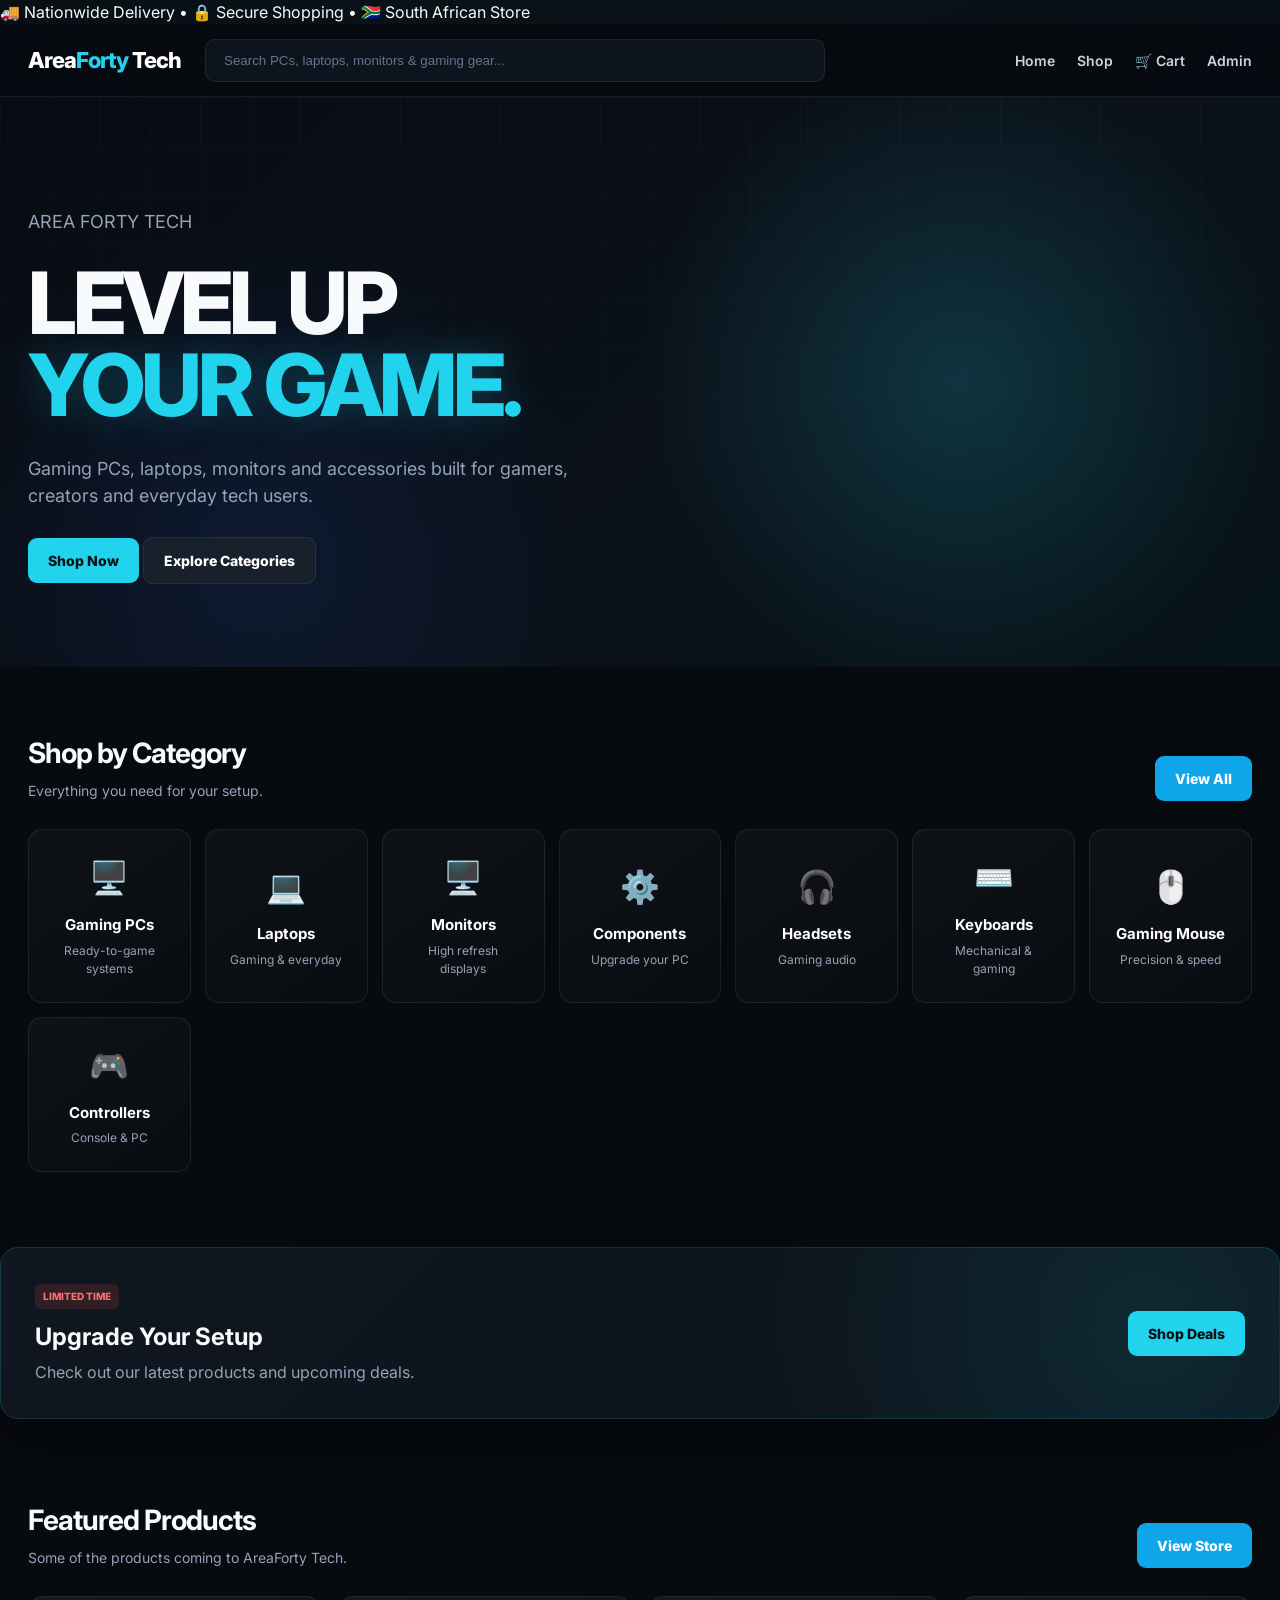
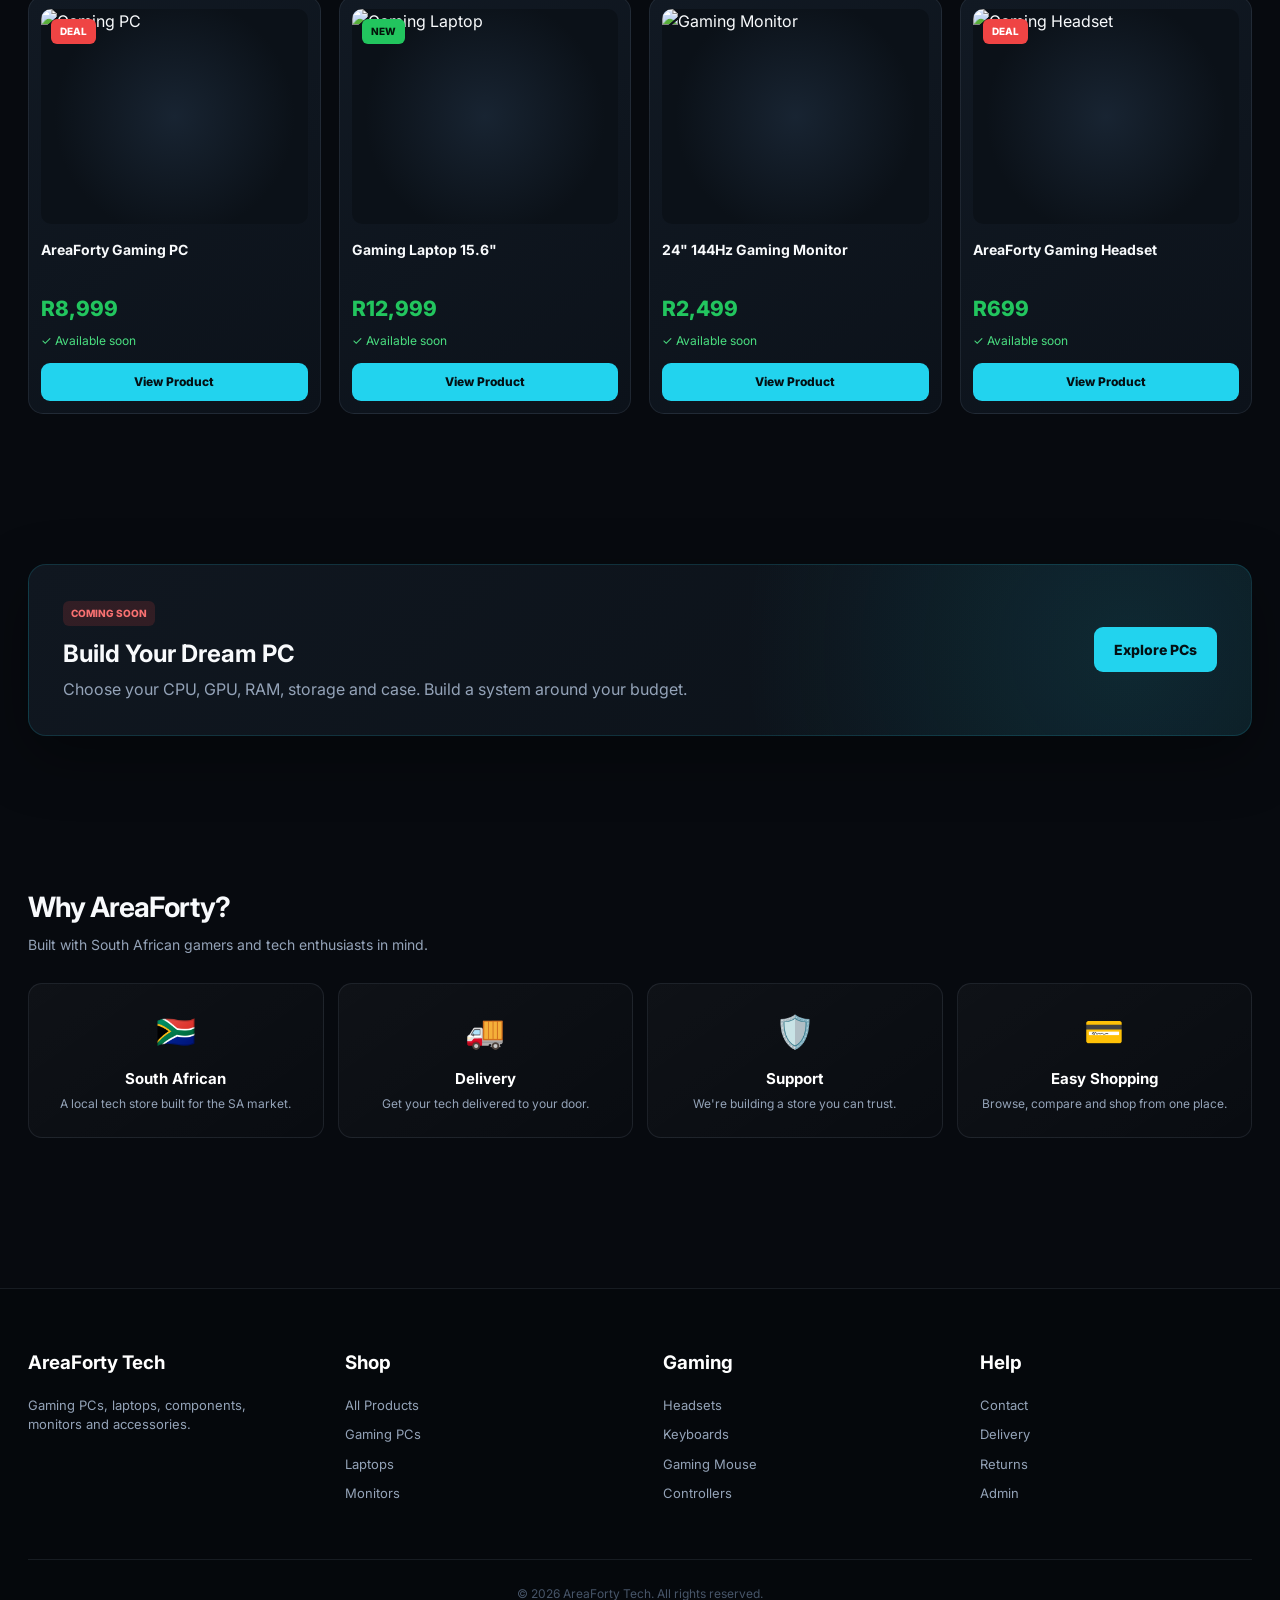
==== index.html @ a39dfaf0 "Revise index.html with updates and enhancements Updated the title and added an announcement section." ====
<!doctype html>
<html lang="en">

<head>

    <meta charset="UTF-8">

    <meta
        name="viewport"
        content="width=device-width, initial-scale=1.0"
    >

    <title>AreaForty Tech | Gaming & Technology</title>

    <link rel="stylesheet" href="style.css">

</head>

<body>


<!-- =====================================================
     TOP ANNOUNCEMENT
===================================================== -->

<div class="announcement">

    🚚 Nationwide Delivery
    <span>•</span>
    🔒 Secure Shopping
    <span>•</span>
    🇿🇦 South African Store

</div>


<!-- =====================================================
     HEADER
===================================================== -->

<header>

    <div class="header-inner">

        <a href="index.html" class="logo">
            Area<span>Forty</span> Tech
        </a>


        <div class="search-box">

            <input
                type="text"
                placeholder="Search PCs, laptops, monitors & gaming gear..."
            >

        </div>


        <nav>

            <a href="index.html">
                Home
            </a>

            <a href="shop.html">
                Shop
            </a>

            <a href="cart.html">
                🛒 Cart
            </a>

            <a href="admin.html">
                Admin
            </a>

        </nav>

    </div>

</header>


<!-- =====================================================
     HERO
===================================================== -->

<section class="hero">

    <div class="hero-content">

        <p class="hero-label">
            AREA FORTY TECH
        </p>


        <h1>

            LEVEL UP<br>

            <span>YOUR GAME.</span>

        </h1>


        <p>

            Gaming PCs, laptops, monitors and accessories
            built for gamers, creators and everyday tech users.

        </p>


        <div>

            <a
                href="shop.html"
                class="btn"
            >
                Shop Now
            </a>


            <a
                href="#categories"
                class="btn btn-dark"
            >
                Explore Categories
            </a>

        </div>

    </div>

</section>


<!-- =====================================================
     CATEGORIES
===================================================== -->

<section
    class="categories"
    id="categories"
>

    <div class="section-title">

        <div>

            <h2>
                Shop by Category
            </h2>

            <p>
                Everything you need for your setup.
            </p>

        </div>


        <a
            href="shop.html"
            class="btn btn-blue"
        >
            View All
        </a>

    </div>


    <div class="category-grid">


        <a
            href="shop.html?category=gaming-pc"
            class="category"
        >

            <div class="category-icon">
                🖥️
            </div>

            <h3>
                Gaming PCs
            </h3>

            <p>
                Ready-to-game systems
            </p>

        </a>


        <a
            href="shop.html?category=laptops"
            class="category"
        >

            <div class="category-icon">
                💻
            </div>

            <h3>
                Laptops
            </h3>

            <p>
                Gaming & everyday
            </p>

        </a>


        <a
            href="shop.html?category=monitors"
            class="category"
        >

            <div class="category-icon">
                🖥️
            </div>

            <h3>
                Monitors
            </h3>

            <p>
                High refresh displays
            </p>

        </a>


        <a
            href="shop.html?category=components"
            class="category"
        >

            <div class="category-icon">
                ⚙️
            </div>

            <h3>
                Components
            </h3>

            <p>
                Upgrade your PC
            </p>

        </a>


        <a
            href="shop.html?category=headsets"
            class="category"
        >

            <div class="category-icon">
                🎧
            </div>

            <h3>
                Headsets
            </h3>

            <p>
                Gaming audio
            </p>

        </a>


        <a
            href="shop.html?category=keyboards"
            class="category"
        >

            <div class="category-icon">
                ⌨️
            </div>

            <h3>
                Keyboards
            </h3>

            <p>
                Mechanical & gaming
            </p>

        </a>


        <a
            href="shop.html?category=mouse"
            class="category"
        >

            <div class="category-icon">
                🖱️
            </div>

            <h3>
                Gaming Mouse
            </h3>

            <p>
                Precision & speed
            </p>

        </a>


        <a
            href="shop.html?category=controllers"
            class="category"
        >

            <div class="category-icon">
                🎮
            </div>

            <h3>
                Controllers
            </h3>

            <p>
                Console & PC
            </p>

        </a>


    </div>

</section>


<!-- =====================================================
     PROMOTION
===================================================== -->

<section class="deal-banner">

    <div>

        <span class="discount">
            LIMITED TIME
        </span>


        <h2>
            Upgrade Your Setup
        </h2>


        <p>
            Check out our latest products and upcoming deals.
        </p>

    </div>


    <a
        href="shop.html"
        class="btn"
    >
        Shop Deals
    </a>

</section>


<!-- =====================================================
     FEATURED PRODUCTS
===================================================== -->

<section class="section">

    <div class="section-title">

        <div>

            <h2>
                Featured Products
            </h2>

            <p>
                Some of the products coming to AreaForty Tech.
            </p>

        </div>


        <a
            href="shop.html"
            class="btn btn-blue"
        >
            View Store
        </a>

    </div>


    <div class="grid">


        <!-- PRODUCT 1 -->

        <div class="card">

            <span class="badge sale">
                DEAL
            </span>


            <div class="product-image">

                <img
                    src="images/gaming-pc.jpg"
                    alt="Gaming PC"
                >

            </div>


            <div class="product-name">
                AreaForty Gaming PC
            </div>


            <div class="price">
                R8,999
            </div>


            <div class="stock">
                ✓ Available soon
            </div>


            <div class="card-actions">

                <a
                    href="shop.html"
                    class="btn"
                >
                    View Product
                </a>

            </div>

        </div>


        <!-- PRODUCT 2 -->

        <div class="card">

            <span class="badge new">
                NEW
            </span>


            <div class="product-image">

                <img
                    src="images/gaming-laptop.jpg"
                    alt="Gaming Laptop"
                >

            </div>


            <div class="product-name">
                Gaming Laptop 15.6"
            </div>


            <div class="price">
                R12,999
            </div>


            <div class="stock">
                ✓ Available soon
            </div>


            <div class="card-actions">

                <a
                    href="shop.html"
                    class="btn"
                >
                    View Product
                </a>

            </div>

        </div>


        <!-- PRODUCT 3 -->

        <div class="card">

            <div class="product-image">

                <img
                    src="images/monitor.jpg"
                    alt="Gaming Monitor"
                >

            </div>


            <div class="product-name">
                24" 144Hz Gaming Monitor
            </div>


            <div class="price">
                R2,499
            </div>


            <div class="stock">
                ✓ Available soon
            </div>


            <div class="card-actions">

                <a
                    href="shop.html"
                    class="btn"
                >
                    View Product
                </a>

            </div>

        </div>


        <!-- PRODUCT 4 -->

        <div class="card">

            <span class="badge sale">
                DEAL
            </span>


            <div class="product-image">

                <img
                    src="images/gaming-headset.jpg"
                    alt="Gaming Headset"
                >

            </div>


            <div class="product-name">
                AreaForty Gaming Headset
            </div>


            <div class="price">
                R699
            </div>


            <div class="stock">
                ✓ Available soon
            </div>


            <div class="card-actions">

                <a
                    href="shop.html"
                    class="btn"
                >
                    View Product
                </a>

            </div>

        </div>


    </div>

</section>


<!-- =====================================================
     PC BUILDER
===================================================== -->

<section class="section">

    <div class="deal-banner">

        <div>

            <span class="discount">
                COMING SOON
            </span>


            <h2>
                Build Your Dream PC
            </h2>


            <p>
                Choose your CPU, GPU, RAM, storage and case.
                Build a system around your budget.
            </p>

        </div>


        <a
            href="shop.html"
            class="btn"
        >
            Explore PCs
        </a>

    </div>

</section>


<!-- =====================================================
     WHY AREA FORTY
===================================================== -->

<section class="section">

    <div class="section-title">

        <div>

            <h2>
                Why AreaForty?
            </h2>

            <p>
                Built with South African gamers and tech
                enthusiasts in mind.
            </p>

        </div>

    </div>


    <div class="category-grid">


        <div class="category">

            <div class="category-icon">
                🇿🇦
            </div>

            <h3>
                South African
            </h3>

            <p>
                A local tech store built for the SA market.
            </p>

        </div>


        <div class="category">

            <div class="category-icon">
                🚚
            </div>

            <h3>
                Delivery
            </h3>

            <p>
                Get your tech delivered to your door.
            </p>

        </div>


        <div class="category">

            <div class="category-icon">
                🛡️
            </div>

            <h3>
                Support
            </h3>

            <p>
                We're building a store you can trust.
            </p>

        </div>


        <div class="category">

            <div class="category-icon">
                💳
            </div>

            <h3>
                Easy Shopping
            </h3>

            <p>
                Browse, compare and shop from one place.
            </p>

        </div>


    </div>

</section>


<!-- =====================================================
     FOOTER
===================================================== -->

<footer>

    <div class="footer-grid">


        <div>

            <h3>
                AreaForty Tech
            </h3>

            <p>
                Gaming PCs, laptops, components,
                monitors and accessories.
            </p>

        </div>


        <div>

            <h3>
                Shop
            </h3>

            <a href="shop.html">
                All Products
            </a>

            <a href="shop.html?category=gaming-pc">
                Gaming PCs
            </a>

            <a href="shop.html?category=laptops">
                Laptops
            </a>

            <a href="shop.html?category=monitors">
                Monitors
            </a>

        </div>


        <div>

            <h3>
                Gaming
            </h3>

            <a href="shop.html?category=headsets">
                Headsets
            </a>

            <a href="shop.html?category=keyboards">
                Keyboards
            </a>

            <a href="shop.html?category=mouse">
                Gaming Mouse
            </a>

            <a href="shop.html?category=controllers">
                Controllers
            </a>

        </div>


        <div>

            <h3>
                Help
            </h3>

            <a href="#">
                Contact
            </a>

            <a href="#">
                Delivery
            </a>

            <a href="#">
                Returns
            </a>

            <a href="admin.html">
                Admin
            </a>

        </div>


    </div>


    <div class="copyright">

        © 2026 AreaForty Tech.
        All rights reserved.

    </div>

</footer>


</body>

    </html>
---- style.css ----
/* =========================================================
   AREA FORTY TECH V3
   Premium Gaming / E-Commerce Theme
   ========================================================= */

@import url('https://fonts.googleapis.com/css2?family=Inter:wght@400;500;600;700;800&display=swap');

:root {
    --bg: #070a0f;
    --bg-soft: #0c1118;
    --panel: #101720;
    --panel-light: #151e29;
    --border: rgba(148, 163, 184, 0.13);

    --text: #f8fafc;
    --muted: #94a3b8;

    --blue: #22d3ee;
    --blue-dark: #0891b2;
    --green: #22c55e;
    --red: #ef4444;

    --radius: 14px;
    --shadow: 0 20px 60px rgba(0, 0, 0, .35);
}

* {
    box-sizing: border-box;
}

html {
    scroll-behavior: smooth;
}

body {
    margin: 0;
    font-family: 'Inter', Arial, sans-serif;
    background:
        radial-gradient(
            circle at 50% -20%,
            rgba(34, 211, 238, .08),
            transparent 35%
        ),
        var(--bg);
    color: var(--text);
    line-height: 1.5;
}

/* =========================================================
   HEADER
   ========================================================= */

header {
    position: sticky;
    top: 0;
    z-index: 1000;

    background: rgba(7, 10, 15, .88);
    backdrop-filter: blur(18px);

    border-bottom: 1px solid var(--border);
}

.header-inner {
    max-width: 1450px;
    margin: auto;

    min-height: 72px;
    padding: 0 28px;

    display: flex;
    align-items: center;
    gap: 24px;
}

.logo {
    color: white;
    text-decoration: none;

    font-size: 22px;
    font-weight: 800;
    letter-spacing: -1px;

    white-space: nowrap;
}

.logo span {
    color: var(--blue);
}

.search-box {
    flex: 1;
    max-width: 620px;
}

.search-box input {
    width: 100%;

    padding: 13px 18px;

    background: #0d141d;
    border: 1px solid var(--border);
    border-radius: 10px;

    color: white;
    outline: none;

    transition: .2s;
}

.search-box input::placeholder {
    color: #64748b;
}

.search-box input:focus {
    border-color: rgba(34, 211, 238, .6);

    box-shadow:
        0 0 0 3px rgba(34, 211, 238, .08);
}

nav {
    margin-left: auto;

    display: flex;
    align-items: center;
    gap: 22px;
}

nav a {
    color: #cbd5e1;
    text-decoration: none;

    font-size: 14px;
    font-weight: 600;

    transition: .2s;
}

nav a:hover {
    color: var(--blue);
}

/* =========================================================
   HERO
   ========================================================= */

.hero {
    min-height: 570px;

    display: flex;
    align-items: center;

    position: relative;
    overflow: hidden;

    background:
        radial-gradient(
            circle at 75% 50%,
            rgba(34, 211, 238, .18),
            transparent 32%
        ),
        radial-gradient(
            circle at 20% 80%,
            rgba(37, 99, 235, .12),
            transparent 30%
        ),
        linear-gradient(
            135deg,
            #080c12 0%,
            #0b1119 55%,
            #07141a 100%
        );
}

.hero::before {
    content: "";

    position: absolute;
    inset: 0;

    background-image:
        linear-gradient(
            rgba(255,255,255,.025) 1px,
            transparent 1px
        ),
        linear-gradient(
            90deg,
            rgba(255,255,255,.025) 1px,
            transparent 1px
        );

    background-size: 50px 50px;

    mask-image:
        linear-gradient(
            to bottom,
            black,
            transparent
        );

    pointer-events: none;
}

.hero-content {
    position: relative;
    z-index: 2;

    width: min(1450px, 100%);
    margin: auto;

    padding: 80px 28px;
}

.hero h1 {
    max-width: 750px;

    margin: 0;

    font-size: clamp(46px, 7vw, 86px);
    line-height: .95;

    letter-spacing: -4px;
    font-weight: 800;
}

.hero h1 span {
    color: var(--blue);

    text-shadow:
        0 0 40px rgba(34, 211, 238, .25);
}

.hero p {
    max-width: 600px;

    margin: 28px 0;

    color: var(--muted);

    font-size: 18px;
}

/* =========================================================
   BUTTONS
   ========================================================= */

.btn {
    display: inline-flex;
    align-items: center;
    justify-content: center;

    padding: 12px 20px;

    border: 0;
    border-radius: 9px;

    background: var(--blue);
    color: #041014;

    text-decoration: none;

    font-size: 14px;
    font-weight: 800;

    cursor: pointer;

    transition:
        transform .2s,
        box-shadow .2s,
        background .2s;
}

.btn:hover {
    transform: translateY(-2px);

    box-shadow:
        0 10px 30px rgba(34, 211, 238, .18);
}

.btn-blue {
    background: #0ea5e9;
    color: white;
}

.btn-dark {
    background: #17202b;
    color: white;

    border: 1px solid var(--border);
}

.btn-danger {
    background: var(--red);
    color: white;
}

/* =========================================================
   GENERAL SECTIONS
   ========================================================= */

.section {
    max-width: 1450px;
    margin: auto;

    padding: 70px 28px;
}

.section-title {
    display: flex;
    justify-content: space-between;
    align-items: end;

    gap: 20px;

    margin-bottom: 28px;
}

.section-title h2 {
    margin: 0;

    font-size: 28px;
    letter-spacing: -1px;
}

.section-title p {
    margin: 6px 0 0;

    color: var(--muted);
    font-size: 14px;
}

/* =========================================================
   CATEGORIES
   ========================================================= */

.categories {
    max-width: 1450px;
    margin: auto;

    padding: 65px 28px;
}

.category-grid {
    display: grid;

    grid-template-columns:
        repeat(auto-fit, minmax(160px, 1fr));

    gap: 14px;
}

.category {
    min-height: 145px;

    padding: 24px;

    display: flex;
    flex-direction: column;
    justify-content: center;

    text-align: center;

    background:
        linear-gradient(
            145deg,
            rgba(255,255,255,.035),
            rgba(255,255,255,.012)
        );

    border: 1px solid var(--border);
    border-radius: var(--radius);

    color: white;
    text-decoration: none;

    transition:
        transform .25s,
        border-color .25s,
        background .25s;
}

.category:hover {
    transform: translateY(-5px);

    border-color:
        rgba(34, 211, 238, .4);

    background:
        linear-gradient(
            145deg,
            rgba(34,211,238,.08),
            rgba(255,255,255,.015)
        );
}

.category-icon {
    font-size: 32px;
    margin-bottom: 12px;
}

.category h3 {
    margin: 0 0 5px;

    font-size: 15px;
}

.category p {
    margin: 0;

    color: var(--muted);
    font-size: 12px;
}

/* =========================================================
   DEAL BANNER
   ========================================================= */

.deal-banner {
    max-width: 1394px;
    margin: 10px auto;

    padding: 34px;

    display: flex;
    justify-content: space-between;
    align-items: center;

    gap: 25px;

    border: 1px solid rgba(34,211,238,.15);
    border-radius: 18px;

    background:
        radial-gradient(
            circle at 90% 50%,
            rgba(34,211,238,.12),
            transparent 35%
        ),
        linear-gradient(
            135deg,
            #101720,
            #0b1118
        );

    box-shadow: var(--shadow);
}

.deal-banner h2 {
    margin: 10px 0 5px;
}

.deal-banner p {
    margin: 0;
    color: var(--muted);
}

/* =========================================================
   PRODUCT GRID
   ========================================================= */

.grid {
    display: grid;

    grid-template-columns:
        repeat(auto-fill, minmax(240px, 1fr));

    gap: 18px;

    padding: 0;
}

/* =========================================================
   PRODUCT CARD
   ========================================================= */

.card {
    position: relative;

    overflow: hidden;

    padding: 12px;

    background:
        linear-gradient(
            145deg,
            #111923,
            #0c121a
        );

    border: 1px solid var(--border);
    border-radius: 15px;

    transition:
        transform .25s,
        border-color .25s,
        box-shadow .25s;
}

.card:hover {
    transform: translateY(-6px);

    border-color:
        rgba(34,211,238,.28);

    box-shadow:
        0 18px 45px rgba(0,0,0,.4);
}

.product-image {
    height: 215px;

    display: flex;
    align-items: center;
    justify-content: center;

    overflow: hidden;

    border-radius: 10px;

    background:
        radial-gradient(
            circle,
            #182432,
            #0b1118 70%
        );

    margin-bottom: 16px;
}

.product-image img {
    width: 100%;
    height: 100%;

    object-fit: contain;

    transition: transform .35s;
}

.card:hover .product-image img {
    transform: scale(1.04);
}

.product-name {
    min-height: 44px;

    font-size: 14px;
    font-weight: 700;

    line-height: 1.4;
}

.price {
    margin-top: 9px;

    color: var(--green);

    font-size: 21px;
    font-weight: 800;
}

.old-price {
    margin-right: 6px;

    color: #64748b;

    font-size: 13px;

    text-decoration: line-through;
}

.stock {
    margin: 7px 0;

    color: #4ade80;

    font-size: 12px;
}

.card-actions {
    display: flex;
    gap: 8px;

    margin-top: 13px;
}

.card-actions .btn {
    flex: 1;

    padding: 10px 8px;

    font-size: 12px;
}

/* =========================================================
   BADGES
   ========================================================= */

.badge {
    position: absolute;

    top: 22px;
    left: 22px;

    z-index: 5;

    padding: 5px 9px;

    border-radius: 6px;

    background: rgba(34,211,238,.95);

    color: #021014;

    font-size: 10px;
    font-weight: 800;
}

.badge.sale {
    background: var(--red);
    color: white;
}

.badge.new {
    background: var(--green);
    color: #03130a;
}

.discount {
    display: inline-block;

    padding: 5px 8px;

    border-radius: 6px;

    background: rgba(239,68,68,.15);
    color: #f87171;

    font-size: 10px;
    font-weight: 800;
}

/* =========================================================
   FORMS
   ========================================================= */

input,
select,
textarea {
    width: 100%;

    padding: 13px 14px;

    background: #0d141d;

    border: 1px solid var(--border);
    border-radius: 9px;

    color: white;

    outline: none;
}

input:focus,
select:focus,
textarea:focus {
    border-color: rgba(34,211,238,.55);

    box-shadow:
        0 0 0 3px rgba(34,211,238,.06);
}

label {
    display: block;

    margin-bottom: 6px;

    color: #cbd5e1;

    font-size: 13px;
    font-weight: 600;
}

.panel {
    padding: 25px;

    background: var(--panel);

    border: 1px solid var(--border);
    border-radius: var(--radius);
}

/* =========================================================
   FOOTER
   ========================================================= */

footer {
    margin-top: 80px;

    padding: 60px 28px 30px;

    background: #05080c;

    border-top: 1px solid var(--border);
}

.footer-grid {
    max-width: 1394px;
    margin: auto;

    display: grid;

    grid-template-columns:
        repeat(auto-fit, minmax(200px, 1fr));

    gap: 45px;
}

footer h3 {
    margin-top: 0;

    color: white;
}

footer p {
    color: var(--muted);
    font-size: 13px;
}

footer a {
    display: block;

    margin: 10px 0;

    color: #94a3b8;

    text-decoration: none;

    font-size: 13px;

    transition: .2s;
}

footer a:hover {
    color: var(--blue);
}

.copyright {
    max-width: 1394px;
    margin: 45px auto 0;

    padding-top: 25px;

    border-top: 1px solid var(--border);

    text-align: center;

    color: #475569;

    font-size: 12px;
}

/* =========================================================
   CART
   ========================================================= */

.cart-container {
    max-width: 1100px;
    margin: auto;

    padding: 50px 28px;
}

.cart-item {
    display: flex;
    align-items: center;

    gap: 18px;

    padding: 15px;

    margin-bottom: 12px;

    background: var(--panel);

    border: 1px solid var(--border);
    border-radius: 12px;
}

.cart-item img {
    width: 90px;
    height: 90px;

    object-fit: contain;

    border-radius: 8px;

    background: #080c12;
}

.cart-info {
    flex: 1;
}

.cart-total {
    margin-top: 20px;

    padding: 24px;

    background: var(--panel);

    border: 1px solid var(--border);
    border-radius: 12px;
}

.total-price {
    color: var(--green);

    font-size: 30px;
    font-weight: 800;
}

/* =========================================================
   ADMIN
   ========================================================= */

.dashboard {
    max-width: 1450px;
    margin: auto;

    padding: 45px 28px;
}

.dashboard-grid {
    display: grid;

    grid-template-columns:
        repeat(auto-fit, minmax(210px, 1fr));

    gap: 15px;
}

.stat {
    padding: 22px;

    background: var(--panel);

    border: 1px solid var(--border);
    border-radius: var(--radius);
}

.stat h3 {
    margin-top: 0;

    color: var(--muted);

    font-size: 13px;
}

.stat-number {
    font-size: 32px;
    font-weight: 800;

    color: var(--blue);
}

/* =========================================================
   TABLES
   ========================================================= */

.table-container {
    overflow-x: auto;

    border: 1px solid var(--border);
    border-radius: 12px;
}

table {
    width: 100%;

    border-collapse: collapse;

    background: var(--panel);
}

th,
td {
    padding: 14px;

    border-bottom: 1px solid var(--border);

    text-align: left;
}

th {
    color: var(--blue);

    font-size: 12px;
}

/* =========================================================
   MOBILE
   ========================================================= */

@media (max-width: 850px) {

    .header-inner {
        flex-wrap: wrap;

        padding: 14px 18px;
    }

    .search-box {
        order: 3;

        flex-basis: 100%;
        max-width: none;
    }

    nav {
        gap: 12px;
    }

    .hero {
        min-height: 500px;
    }

    .hero-content {
        padding: 70px 20px;
    }

    .hero h1 {
        font-size: 52px;

        letter-spacing: -2px;
    }

    .section,
    .categories {
        padding: 50px 18px;
    }

    .deal-banner {
        margin: 10px 18px;

        padding: 25px;

        flex-direction: column;

        align-items: flex-start;
    }
}

@media (max-width: 500px) {

    nav {
        width: 100%;

        justify-content: space-between;
    }

    nav a {
        font-size: 12px;
    }

    .hero h1 {
        font-size: 43px;
    }

    .hero p {
        font-size: 15px;
    }

    .grid {
        grid-template-columns: repeat(2, 1fr);

        gap: 10px;
    }

    .product-image {
        height: 145px;
    }

    .product-name {
        font-size: 12px;
    }

    .price {
        font-size: 17px;
    }

    .card {
        padding: 9px;
    }

    .card-actions {
        flex-direction: column;
    }

    .section-title {
        align-items: flex-start;

        flex-direction: column;
    }
}
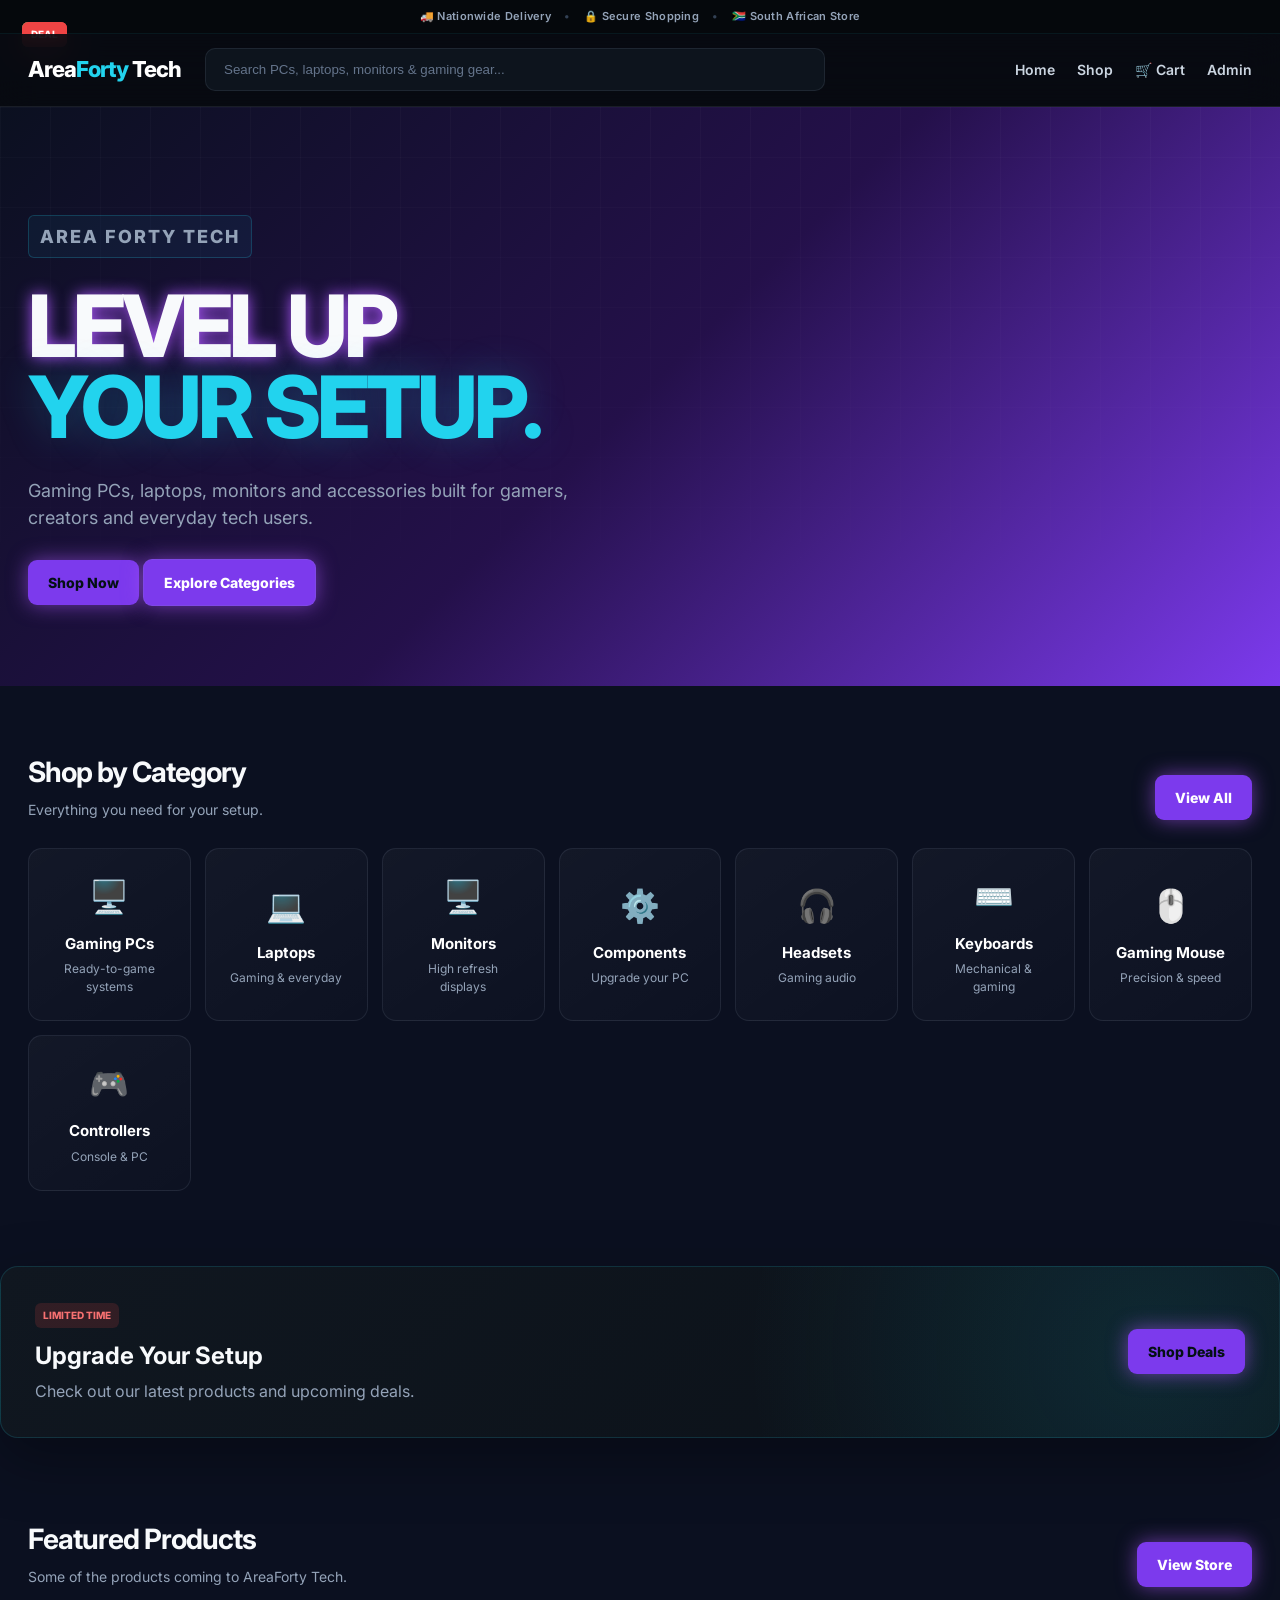
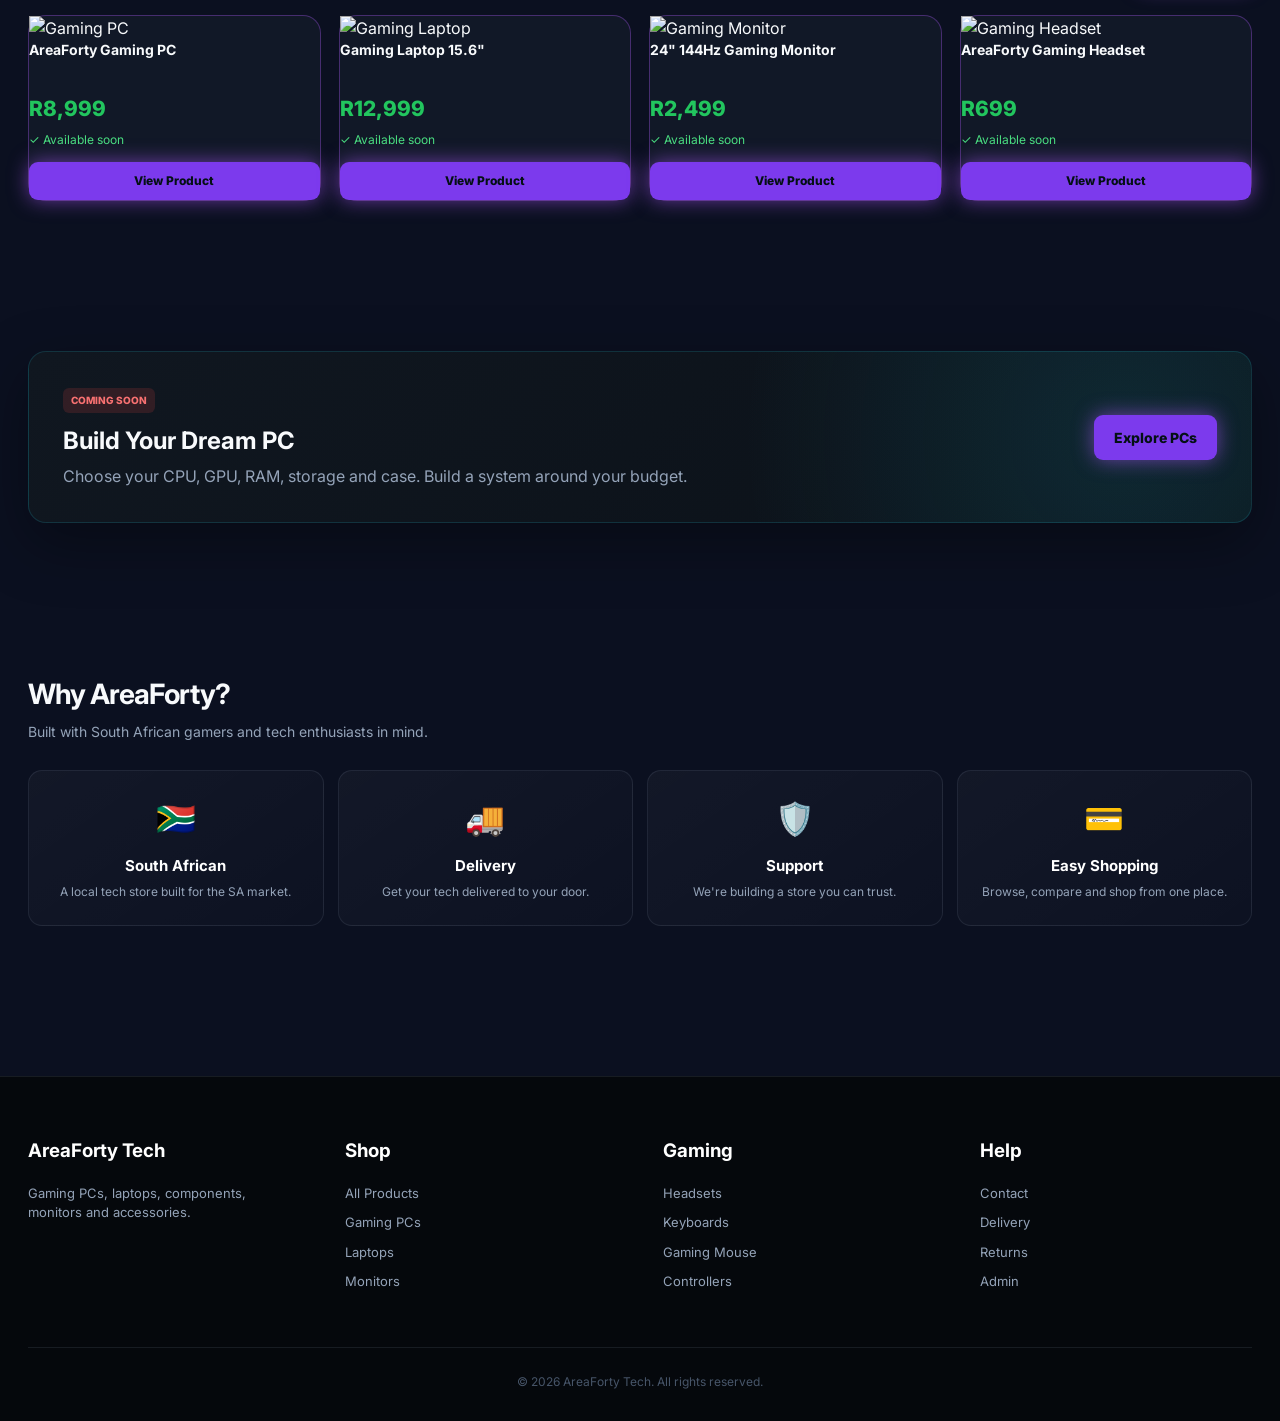
==== commit 5f819393: "Update index.html" ====
--- a/index.html
+++ b/index.html
@@ -95,11 +95,11 @@
         </p>
 
 
-        <h1>
-
-            LEVEL UP<br>
-
-            <span>YOUR GAME.</span>
+        <h1 class="neon-title">
+
+    LEVEL UP<br>
+
+    <span>YOUR SETUP.</span>
 
         </h1>
 
--- a/style.css
+++ b/style.css
@@ -474,72 +474,19 @@
    PRODUCT CARD
    ========================================================= */
 
-.card {
-    position: relative;
-
-    overflow: hidden;
-
-    padding: 12px;
-
-    background:
-        linear-gradient(
-            145deg,
-            #111923,
-            #0c121a
-        );
-
-    border: 1px solid var(--border);
-    border-radius: 15px;
-
-    transition:
-        transform .25s,
-        border-color .25s,
-        box-shadow .25s;
-}
-
-.card:hover {
-    transform: translateY(-6px);
-
-    border-color:
-        rgba(34,211,238,.28);
-
-    box-shadow:
-        0 18px 45px rgba(0,0,0,.4);
-}
-
-.product-image {
-    height: 215px;
-
-    display: flex;
-    align-items: center;
-    justify-content: center;
-
-    overflow: hidden;
-
-    border-radius: 10px;
-
-    background:
-        radial-gradient(
-            circle,
-            #182432,
-            #0b1118 70%
-        );
-
-    margin-bottom: 16px;
-}
-
-.product-image img {
-    width: 100%;
-    height: 100%;
-
-    object-fit: contain;
-
-    transition: transform .35s;
-}
-
-.card:hover .product-image img {
-    transform: scale(1.04);
-}
+.card{
+  background:#111827;
+  border:1px solid rgba(168,85,247,.35);
+  border-radius:18px;
+  transition:.25s;
+}
+
+.card:hover{
+  transform:translateY(-6px);
+  box-shadow:0 0 30px rgba(168,85,247,.45);
+  border-color:#A855F7;
+}
+
 
 .product-name {
     min-height: 44px;
@@ -1003,3 +950,95 @@
         flex-direction: column;
     }
 }
+
+
+
+
+/* =====================================================
+   AREA FORTY EXTRA POLISH
+===================================================== */
+
+.announcement {
+    padding: 8px 20px;
+
+    background: #05080c;
+
+    border-bottom: 1px solid rgba(34, 211, 238, .08);
+
+    color: #94a3b8;
+
+    text-align: center;
+
+    font-size: 11px;
+    font-weight: 600;
+
+    letter-spacing: .3px;
+}
+
+.announcement span {
+    margin: 0 10px;
+
+    color: #334155;
+}
+
+.hero-label {
+    display: inline-flex;
+
+    margin: 0 0 18px;
+    padding: 7px 11px;
+
+    border: 1px solid rgba(34, 211, 238, .2);
+    border-radius: 6px;
+
+    background: rgba(34, 211, 238, .05);
+
+    color: #22d3ee;
+
+    font-size: 11px;
+    font-weight: 800;
+
+    letter-spacing: 2px;
+}
+
+@media (max-width: 500px) {
+
+    .announcement {
+        font-size: 9px;
+    }
+
+    .announcement span {
+        margin: 0 4px;
+    }
+
+    .hero-label {
+        font-size: 9px;
+
+
+
+
+
+    }
+
+}
+
+body{
+  background:#0B1020;
+  color:#F8FAFC;
+}
+
+.hero{
+  background:linear-gradient(135deg,#0B1020,#24104A,#7C3AED);
+}
+
+.hero h1{
+  text-shadow:0 0 15px #A855F7;
+}
+
+.btn{
+  background:#7C3AED;
+  box-shadow:0 0 20px rgba(168,85,247,.6);
+}
+
+.btn:hover{
+  background:#A855F7;
+}
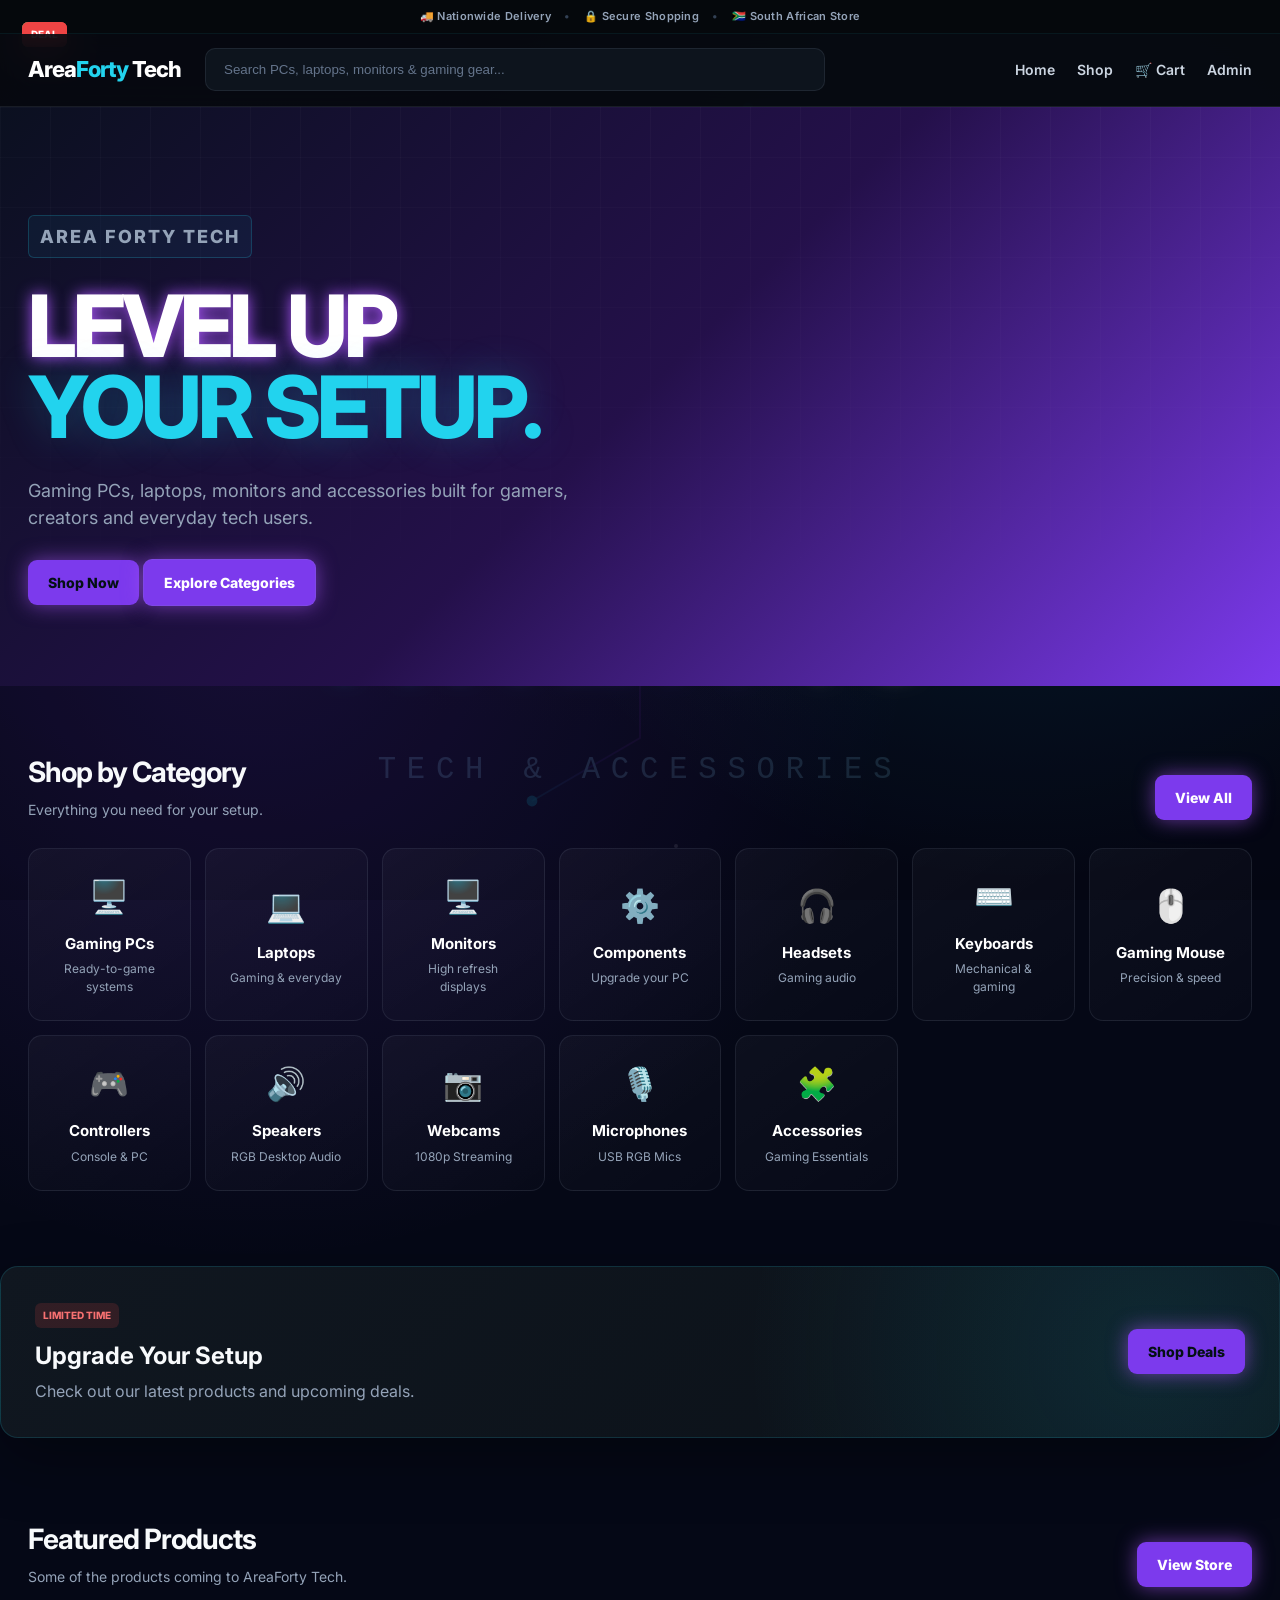
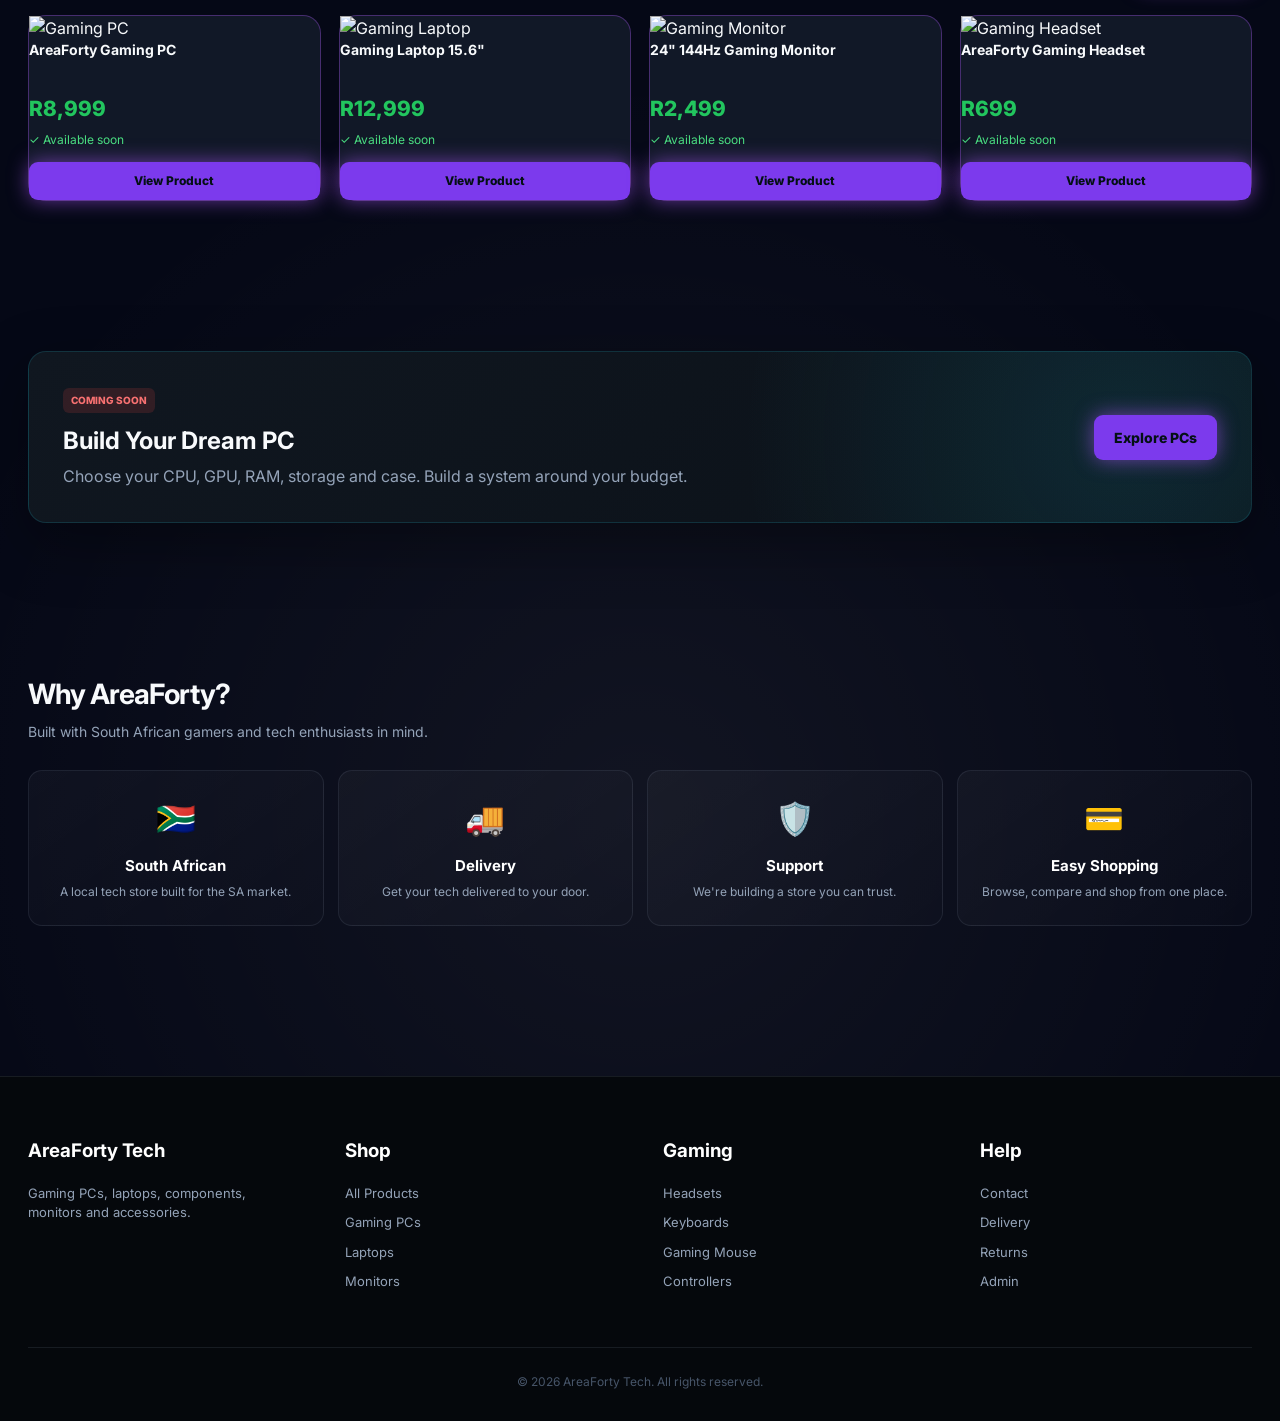
==== commit 2b6321b8: "Update index.html" ====
--- a/index.html
+++ b/index.html
@@ -331,7 +331,29 @@
             </p>
 
         </a>
-
+<a href="shop.html?category=speakers" class="category">
+    <div class="category-icon">🔊</div>
+    <h3>Speakers</h3>
+    <p>RGB Desktop Audio</p>
+</a>
+
+<a href="shop.html?category=webcams" class="category">
+    <div class="category-icon">📷</div>
+    <h3>Webcams</h3>
+    <p>1080p Streaming</p>
+</a>
+
+<a href="shop.html?category=microphones" class="category">
+    <div class="category-icon">🎙️</div>
+    <h3>Microphones</h3>
+    <p>USB RGB Mics</p>
+</a>
+
+<a href="shop.html?category=accessories" class="category">
+    <div class="category-icon">🧩</div>
+    <h3>Accessories</h3>
+    <p>Gaming Essentials</p>
+</a>
 
     </div>
 
--- a/style.css
+++ b/style.css
@@ -34,6 +34,7 @@
 
 body {
     margin: 0;
+    position: relative; 
     font-family: 'Inter', Arial, sans-serif;
     background:
         radial-gradient(
@@ -1042,3 +1043,37 @@
 .btn:hover{
   background:#A855F7;
 }
+
+/* ===== SPACE VIBE ===== */
+
+/* ===== SPACE VIBE ===== */
+
+body{
+  background:
+    radial-gradient(circle at 20% 20%, rgba(124,58,237,.18), transparent 25%),
+    radial-gradient(circle at 80% 10%, rgba(34,211,238,.15), transparent 20%),
+    radial-gradient(circle at 50% 80%, rgba(255,255,255,.05), transparent 30%),
+    #050816;
+}
+
+/* AREA FORTY LOGO WATERMARK */
+body::before {
+  content: "";
+  position: fixed;
+  inset: 0;
+  background-image: url('Images/areaforty-logo-1.svg');
+  background-repeat: no-repeat;
+  background-position: center;
+  background-size: cover;
+  opacity: 0.15;
+  z-index: -1;
+  pointer-events: none;
+}
+
+.neon-title{
+  color:#fff;
+  text-shadow:
+    0 0 10px #fff,
+    0 0 25px #7C3AED,
+    0 0 45px #22D3EE;
+}
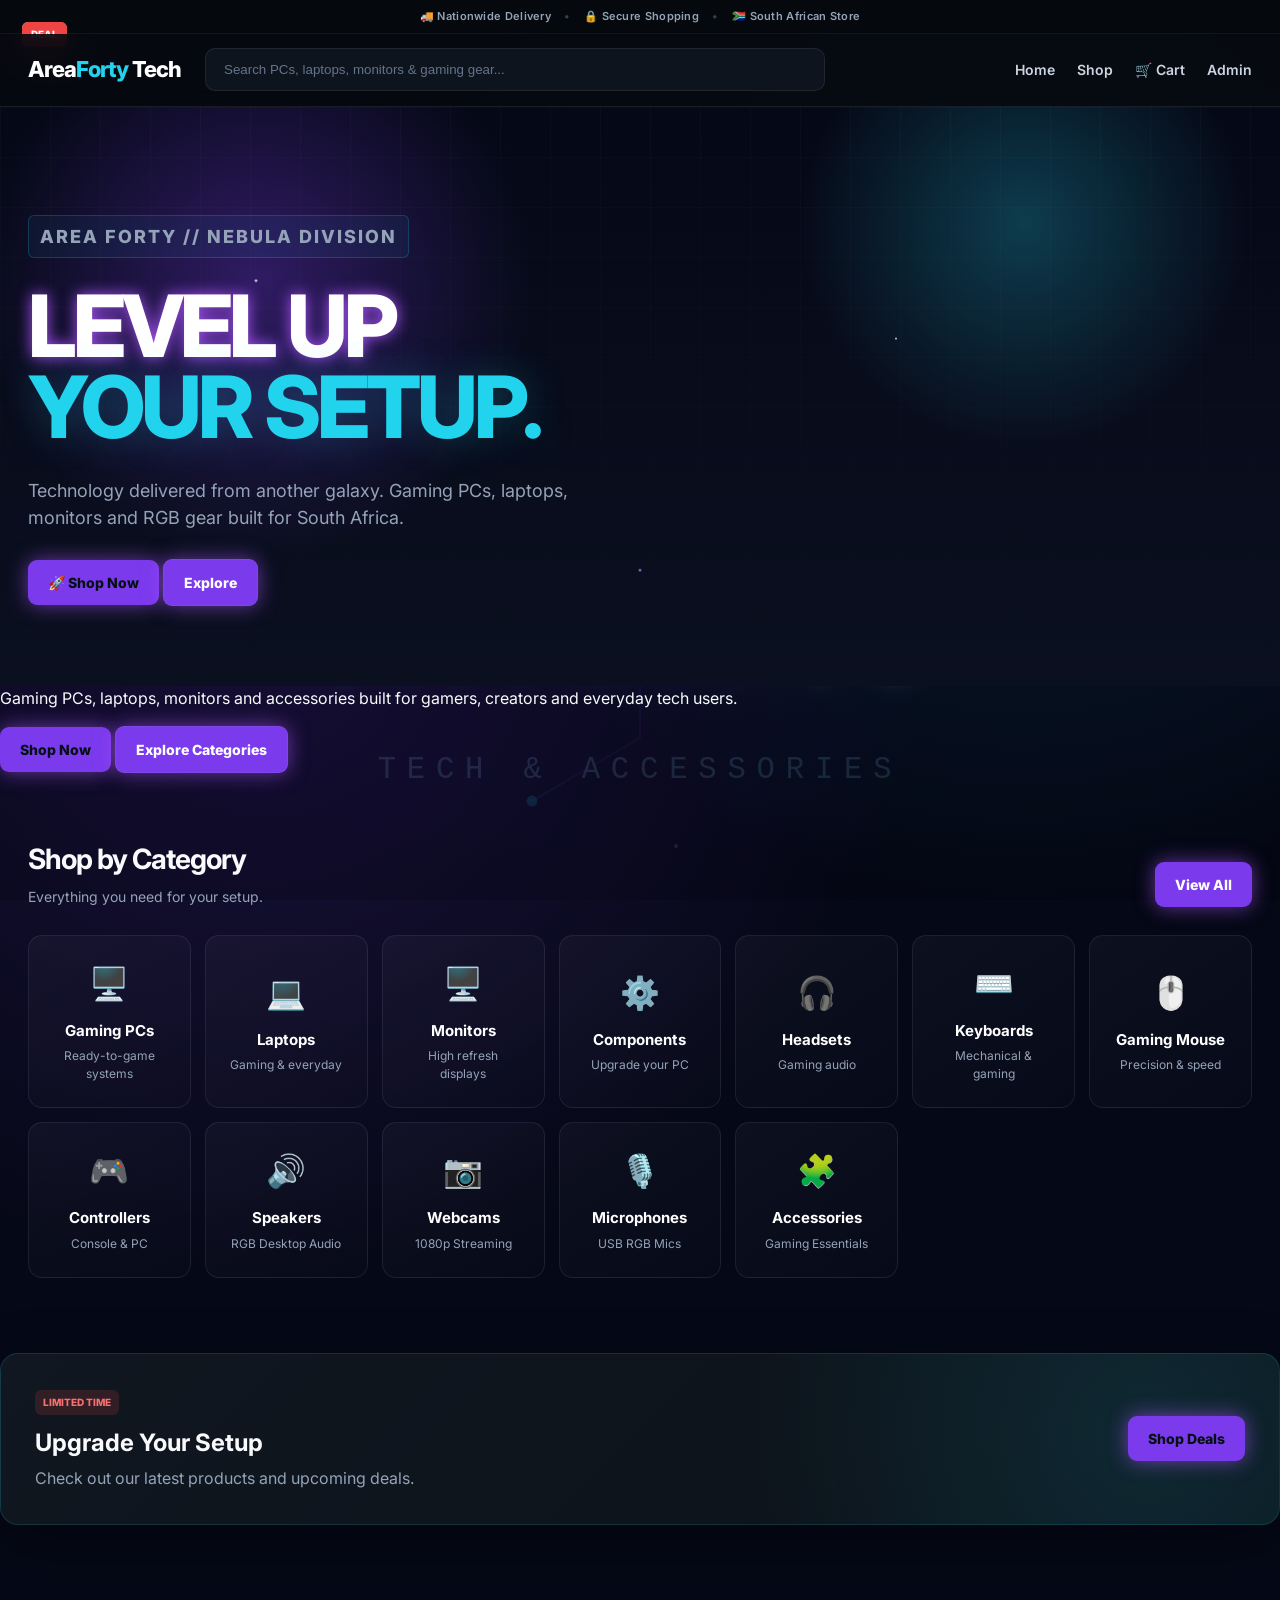
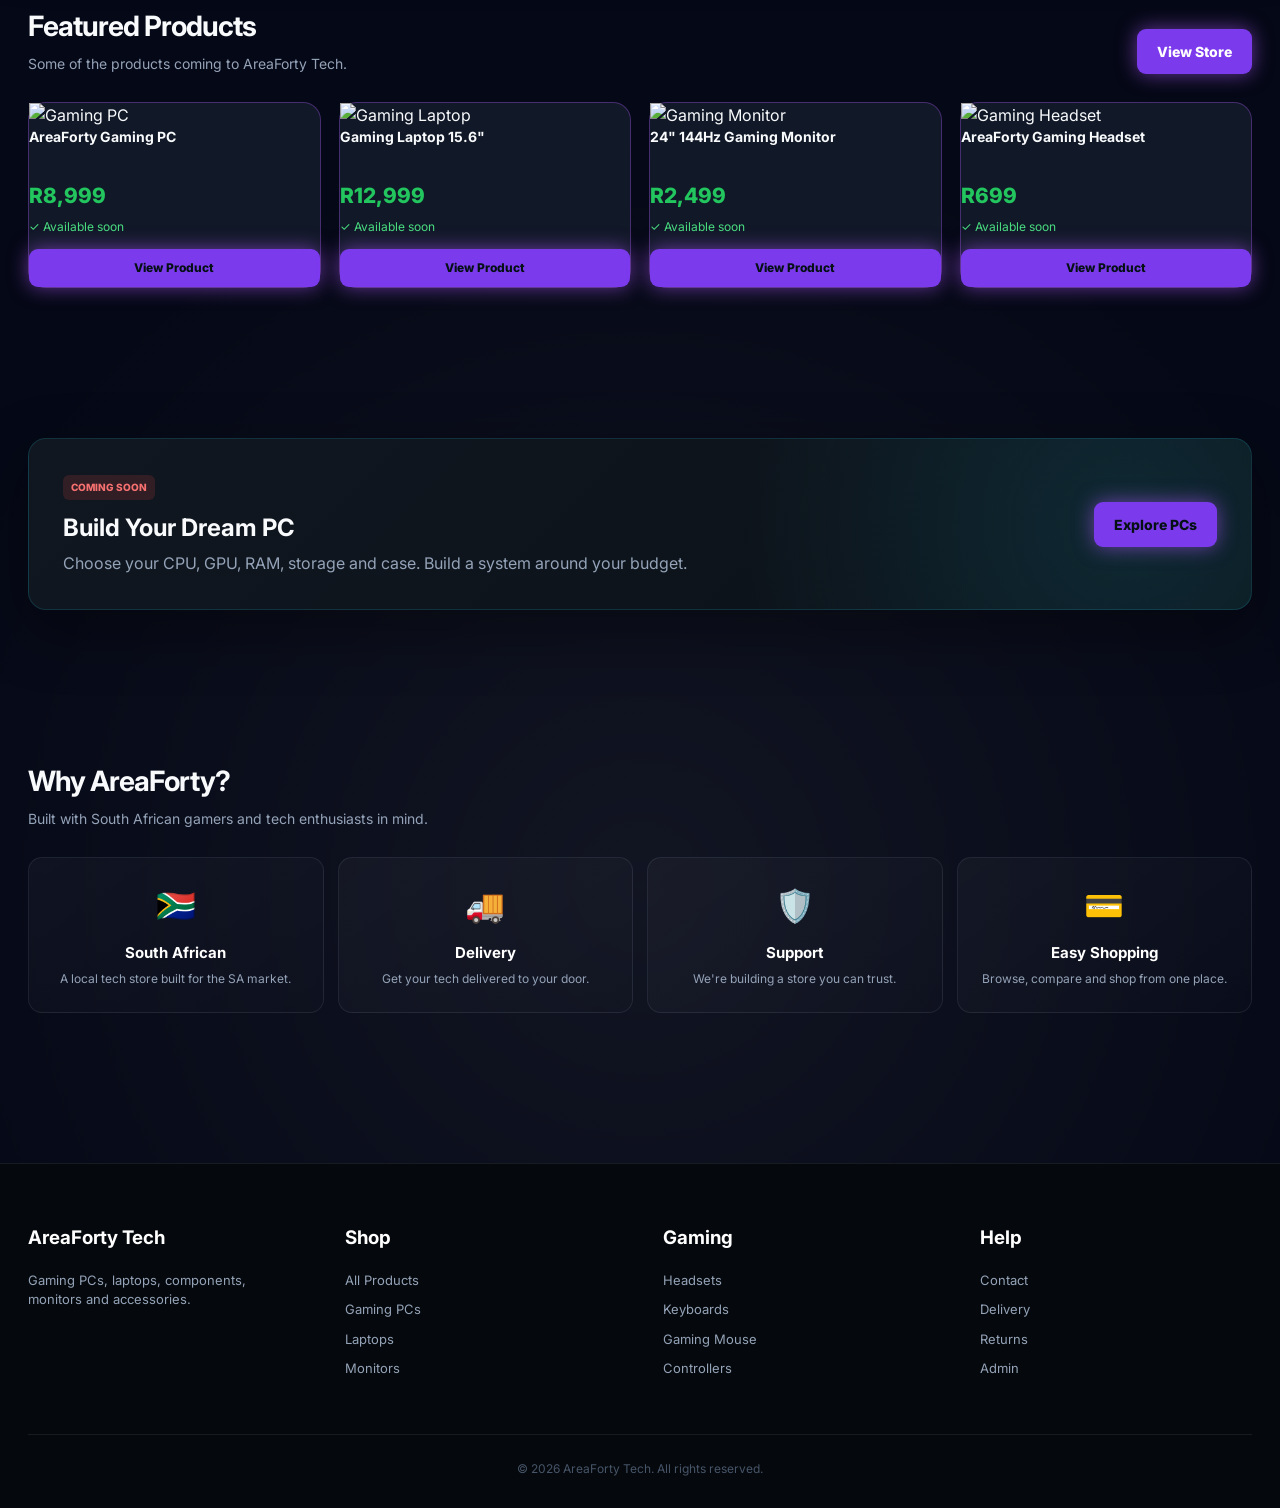
==== commit 153eab90: "Revise hero section in index.html Updated hero section with new content and layout." ====
--- a/index.html
+++ b/index.html
@@ -87,24 +87,27 @@
 ===================================================== -->
 
 <section class="hero">
-
-    <div class="hero-content">
-
-        <p class="hero-label">
-            AREA FORTY TECH
-        </p>
-
-
-        <h1 class="neon-title">
-
-    LEVEL UP<br>
-
-    <span>YOUR SETUP.</span>
-
-        </h1>
-
-
-        <p>
+  <div class="stars"></div>
+
+  <div class="hero-content">
+    <p class="hero-label">AREA FORTY // NEBULA DIVISION</p>
+
+    <h1 class="neon-title">
+      LEVEL UP <br>
+      <span>YOUR SETUP.</span>
+    </h1>
+
+    <p>
+      Technology delivered from another galaxy. Gaming PCs, laptops,
+      monitors and RGB gear built for South Africa.
+    </p>
+
+    <div>
+      <a href="shop.html" class="btn">🚀 Shop Now</a>
+      <a href="#categories" class="btn btn-dark">Explore</a>
+    </div>
+  </div>
+</section>
 
             Gaming PCs, laptops, monitors and accessories
             built for gamers, creators and everyday tech users.
--- a/style.css
+++ b/style.css
@@ -1077,3 +1077,33 @@
     0 0 25px #7C3AED,
     0 0 45px #22D3EE;
 }
+
+/* ===== PROJECT NEBULA ===== */
+
+.hero{
+  position:relative;
+  overflow:hidden;
+  background:
+    radial-gradient(circle at 20% 30%, rgba(124,58,237,.35), transparent 25%),
+    radial-gradient(circle at 80% 20%, rgba(34,211,238,.25), transparent 20%),
+    linear-gradient(180deg,#050816,#0B1020);
+}
+
+.stars{
+  position:absolute;
+  inset:0;
+  background-image:
+    radial-gradient(2px 2px at 20% 30%, #fff, transparent),
+    radial-gradient(1.5px 1.5px at 70% 40%, #fff, transparent),
+    radial-gradient(2px 2px at 50% 80%, #C084FC, transparent);
+  animation: drift 20s linear infinite;
+}
+
+@keyframes drift{
+  from{transform:translateY(0);}
+  to{transform:translateY(-40px);}
+}
+
+.neon-title{
+  text-shadow:0 0 15px #fff,0 0 35px #7C3AED;
+}
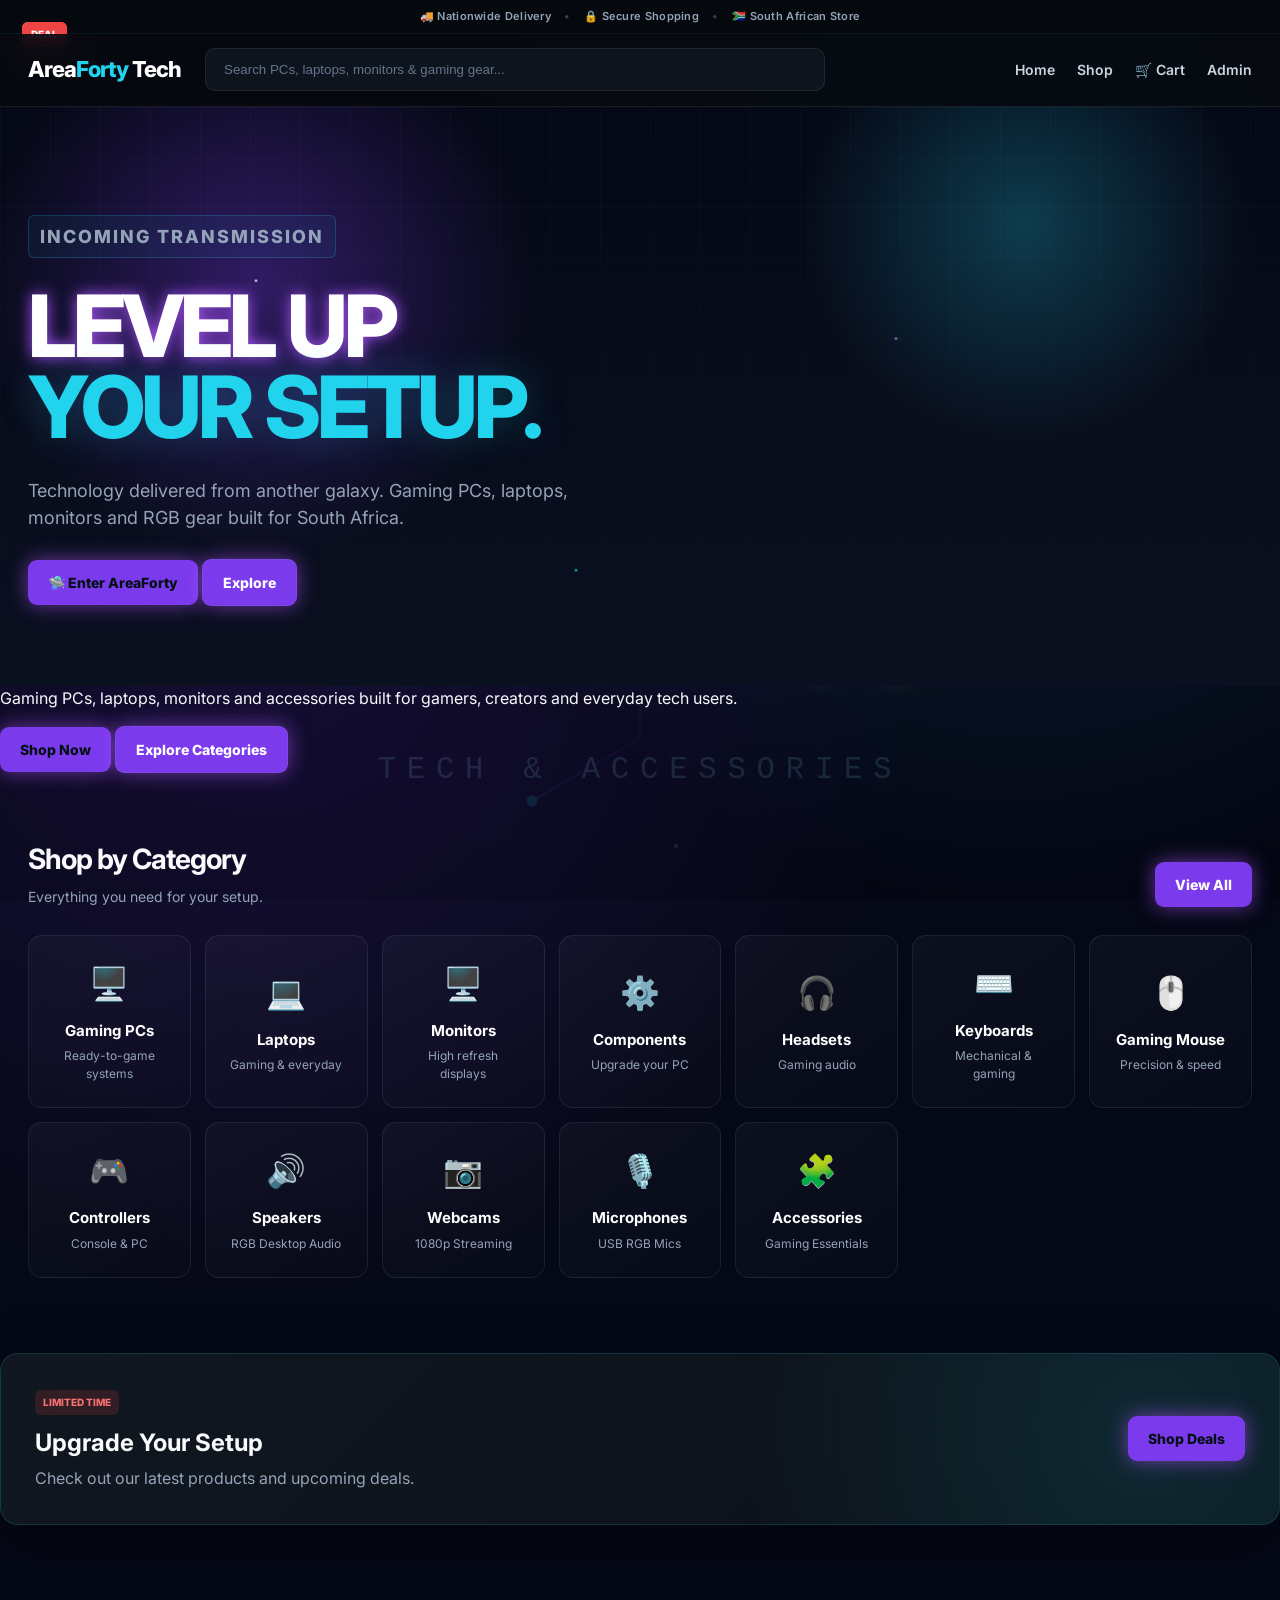
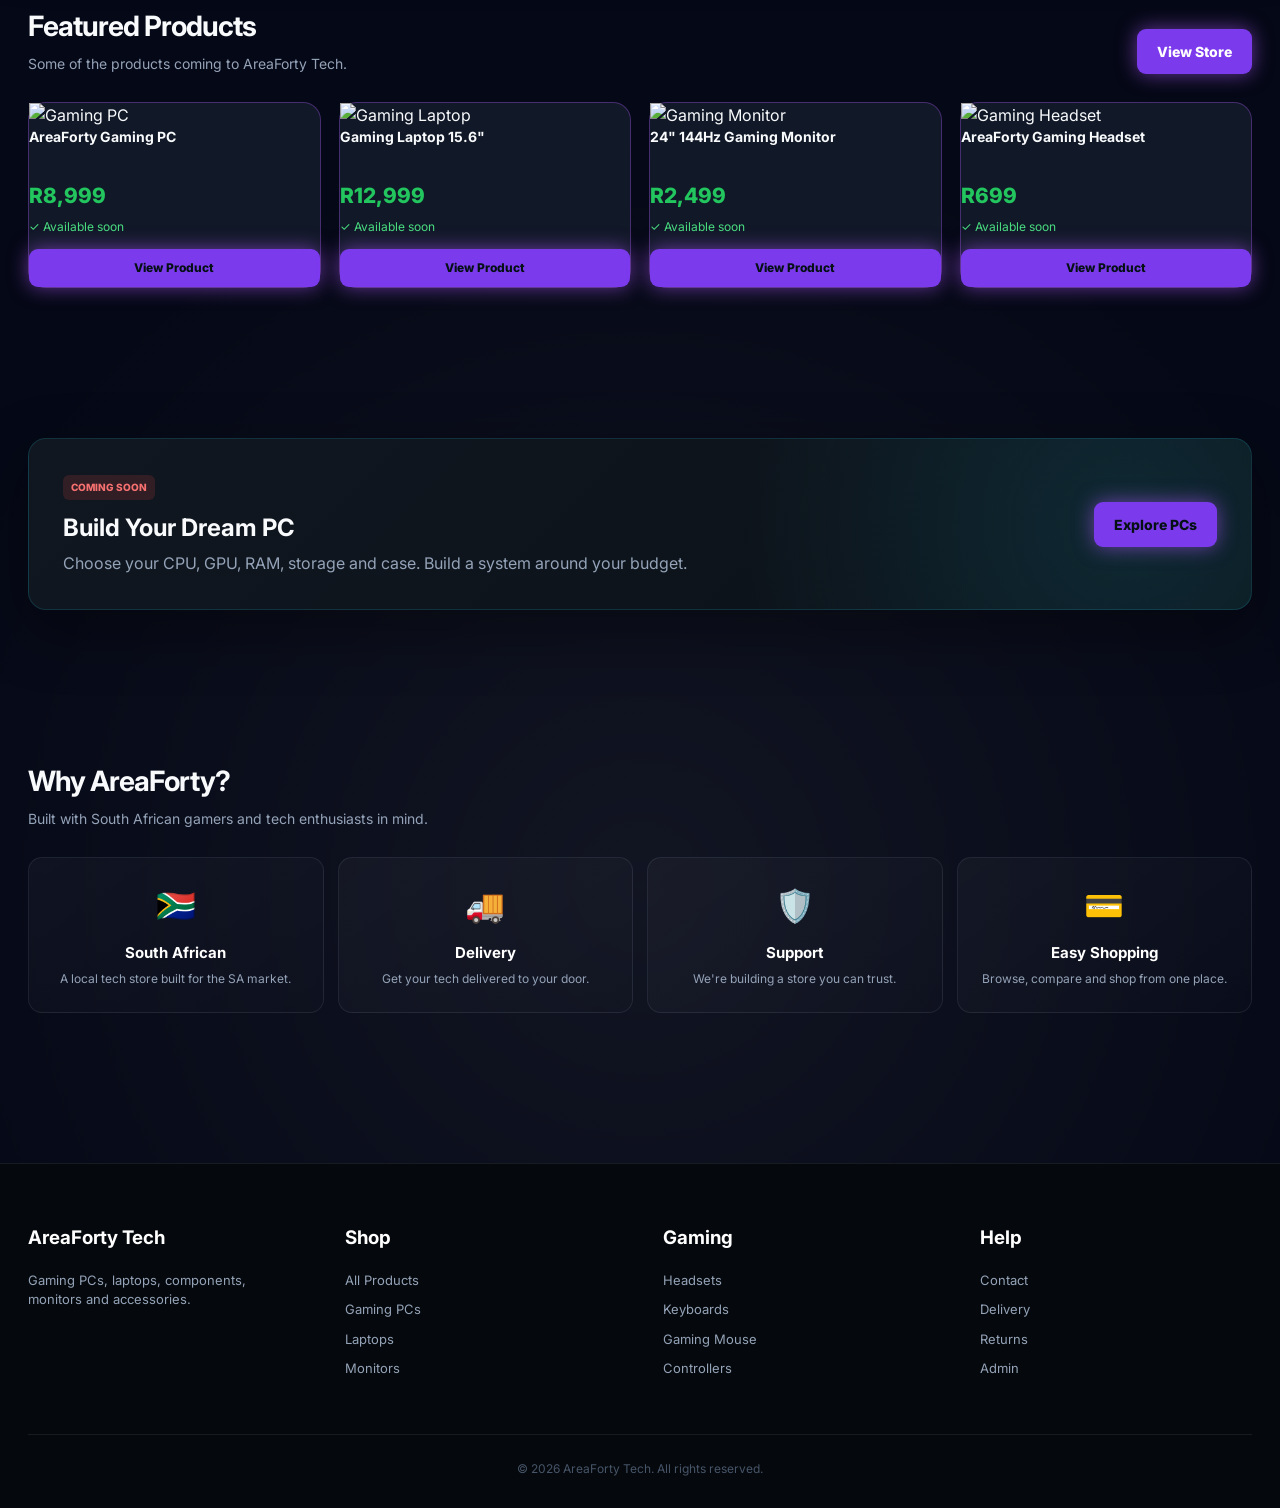
==== commit 94e6e74c: "Update index.html" ====
--- a/index.html
+++ b/index.html
@@ -90,7 +90,7 @@
   <div class="stars"></div>
 
   <div class="hero-content">
-    <p class="hero-label">AREA FORTY // NEBULA DIVISION</p>
+    <p class="hero-label">INCOMING TRANSMISSION</p>
 
     <h1 class="neon-title">
       LEVEL UP <br>
@@ -103,7 +103,7 @@
     </p>
 
     <div>
-      <a href="shop.html" class="btn">🚀 Shop Now</a>
+      <a href="shop.html" class="btn">🛸 Enter AreaForty</a>
       <a href="#categories" class="btn btn-dark">Explore</a>
     </div>
   </div>
--- a/style.css
+++ b/style.css
@@ -1107,3 +1107,21 @@
 .neon-title{
   text-shadow:0 0 15px #fff,0 0 35px #7C3AED;
 }
+
+/* ===== PROJECT NEBULA STARS ===== */
+
+.stars{
+  position:absolute;
+  inset:0;
+  pointer-events:none;
+  background-image:
+    radial-gradient(2px 2px at 20% 30%,#fff,transparent),
+    radial-gradient(2px 2px at 70% 40%,#C084FC,transparent),
+    radial-gradient(2px 2px at 45% 80%,#22D3EE,transparent);
+  animation:drift 18s linear infinite;
+}
+
+@keyframes drift{
+  from{transform:translateY(0);}
+  to{transform:translateY(-40px);}
+}
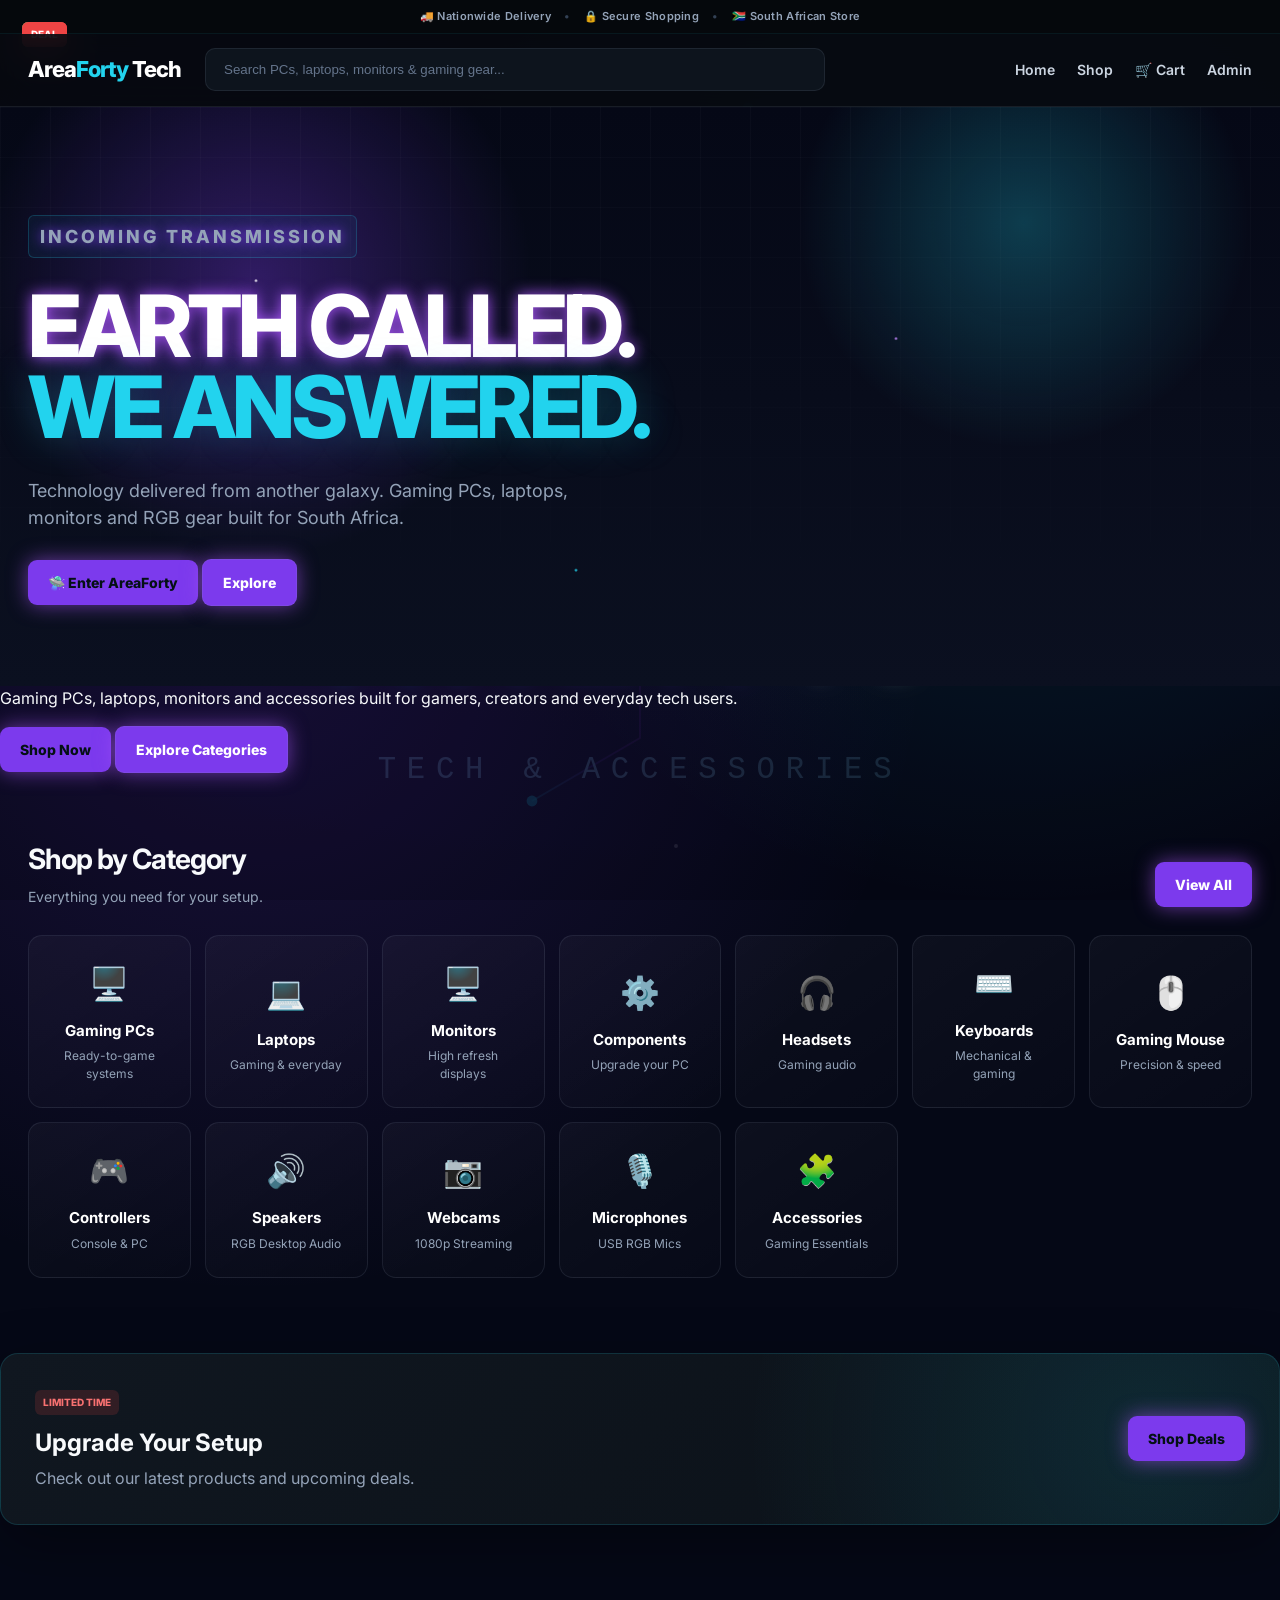
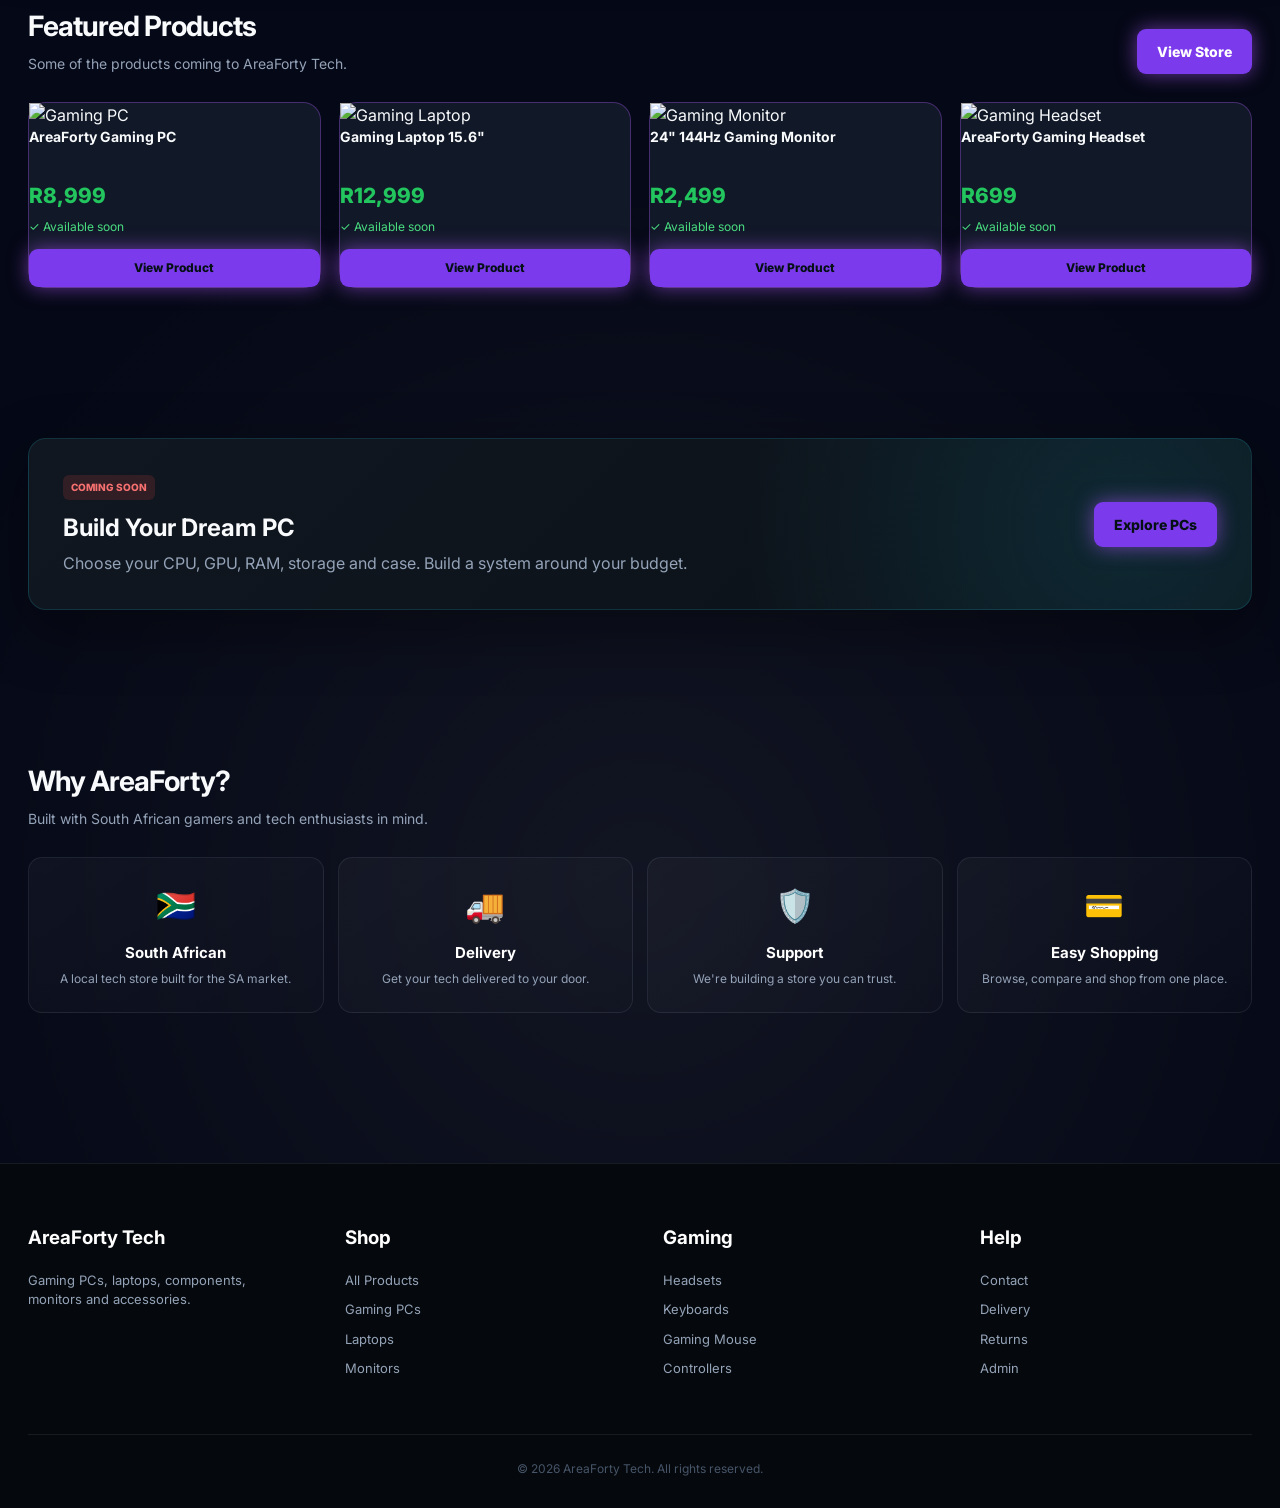
==== commit 203d3d40: "Update index.html" ====
--- a/index.html
+++ b/index.html
@@ -92,10 +92,10 @@
   <div class="hero-content">
     <p class="hero-label">INCOMING TRANSMISSION</p>
 
-    <h1 class="neon-title">
-      LEVEL UP <br>
-      <span>YOUR SETUP.</span>
-    </h1>
+ <h1 class="neon-title">
+    EARTH CALLED.<br>
+    <span>WE ANSWERED.</span>
+</h1>   
 
     <p>
       Technology delivered from another galaxy. Gaming PCs, laptops,
--- a/style.css
+++ b/style.css
@@ -1125,3 +1125,18 @@
   from{transform:translateY(0);}
   to{transform:translateY(-40px);}
 }
+
+.hero-label{
+  color:#C084FC;
+  letter-spacing:3px;
+  text-transform:uppercase;
+  text-shadow:0 0 12px #7C3AED;
+}
+
+.neon-title{
+  color:#fff;
+  text-shadow:
+    0 0 8px #fff,
+    0 0 20px #7C3AED,
+    0 0 40px #22D3EE;
+}
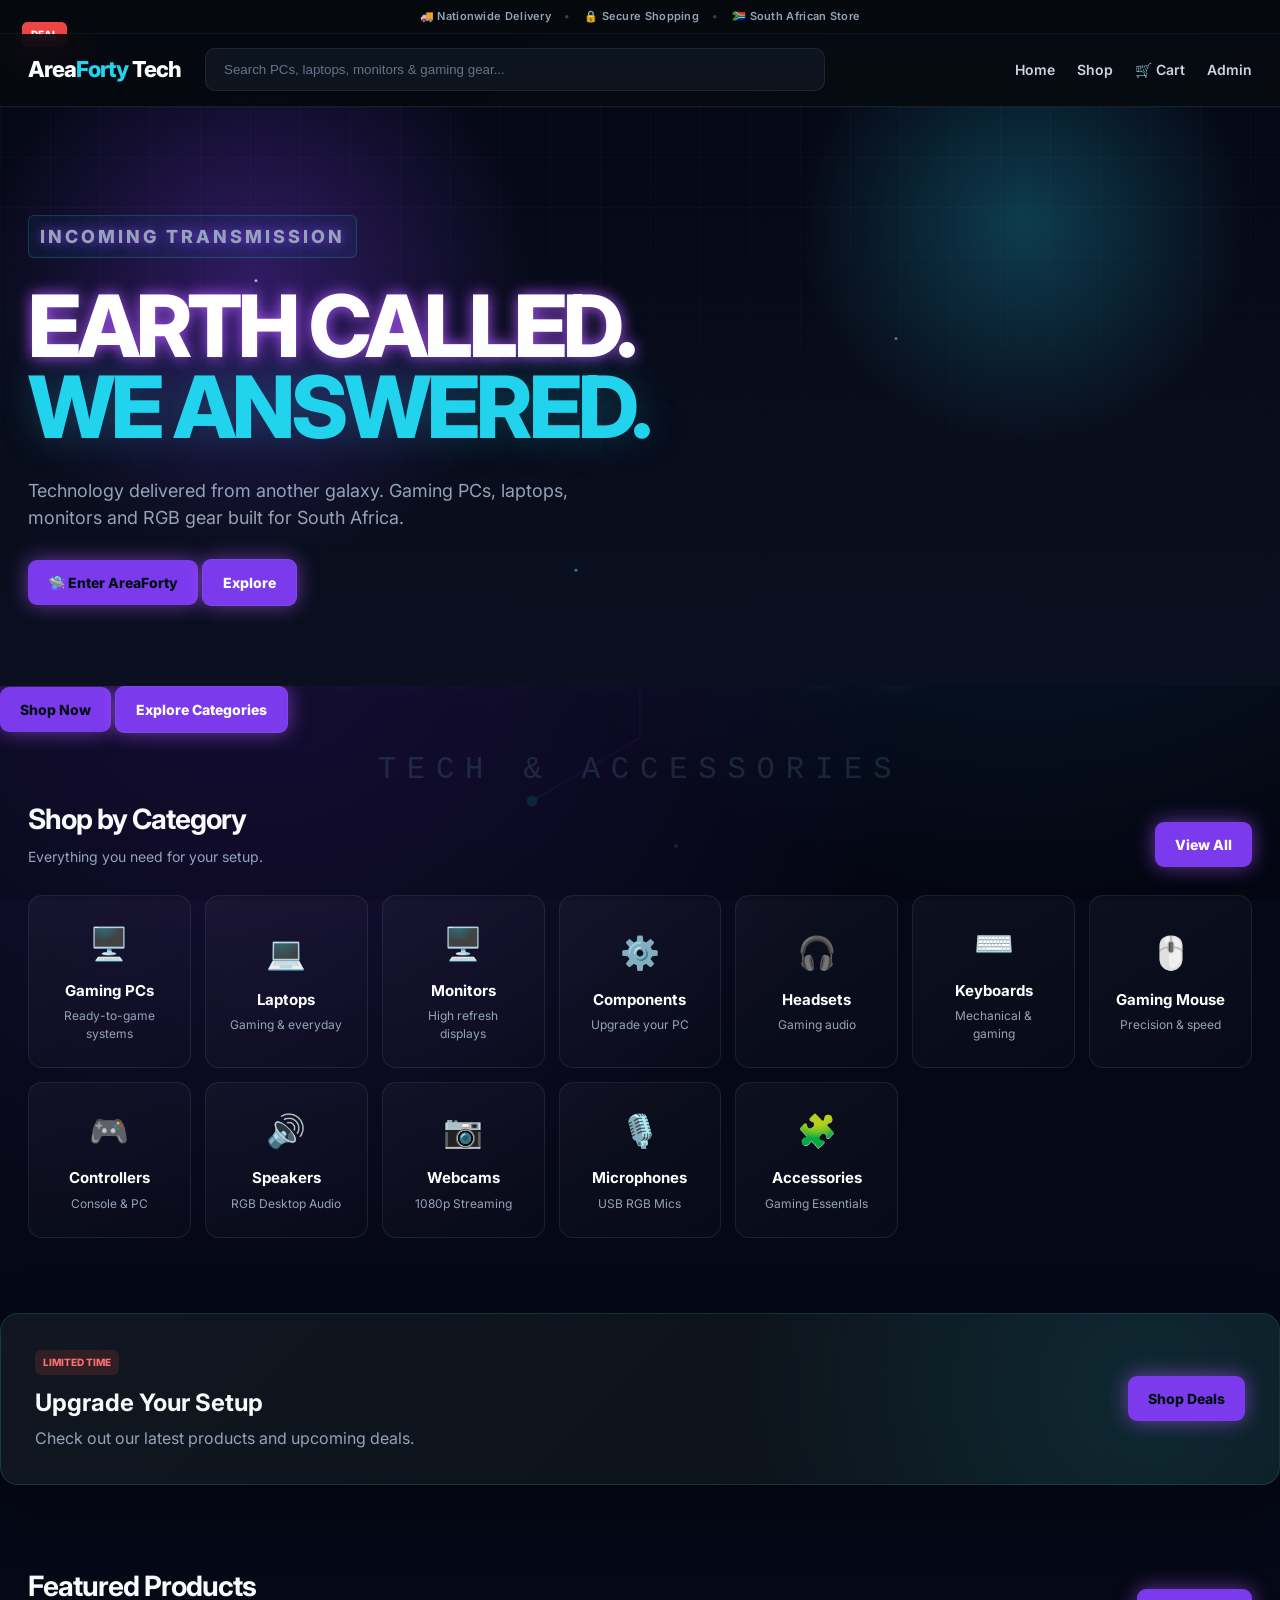
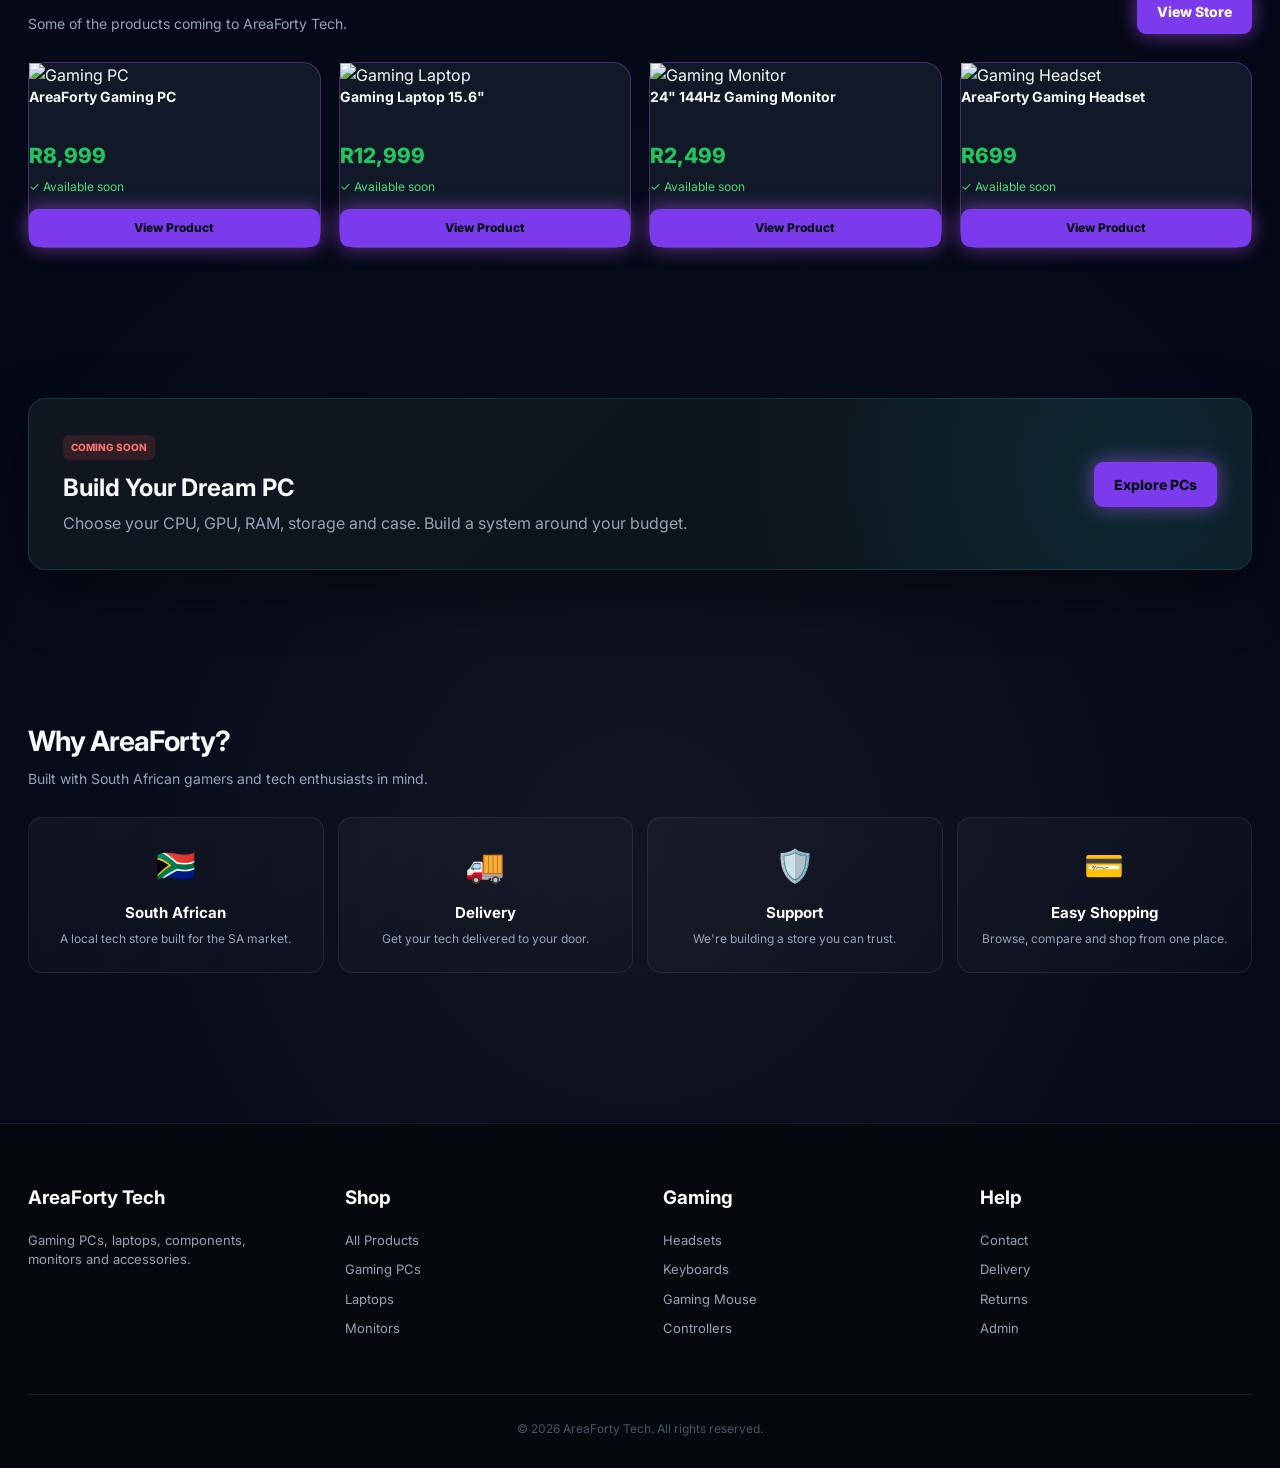
==== commit f5cec824: "Update index.html" ====
--- a/index.html
+++ b/index.html
@@ -109,13 +109,7 @@
   </div>
 </section>
 
-            Gaming PCs, laptops, monitors and accessories
-            built for gamers, creators and everyday tech users.
-
-        </p>
-
-
-        <div>
+    <div>
 
             <a
                 href="shop.html"
